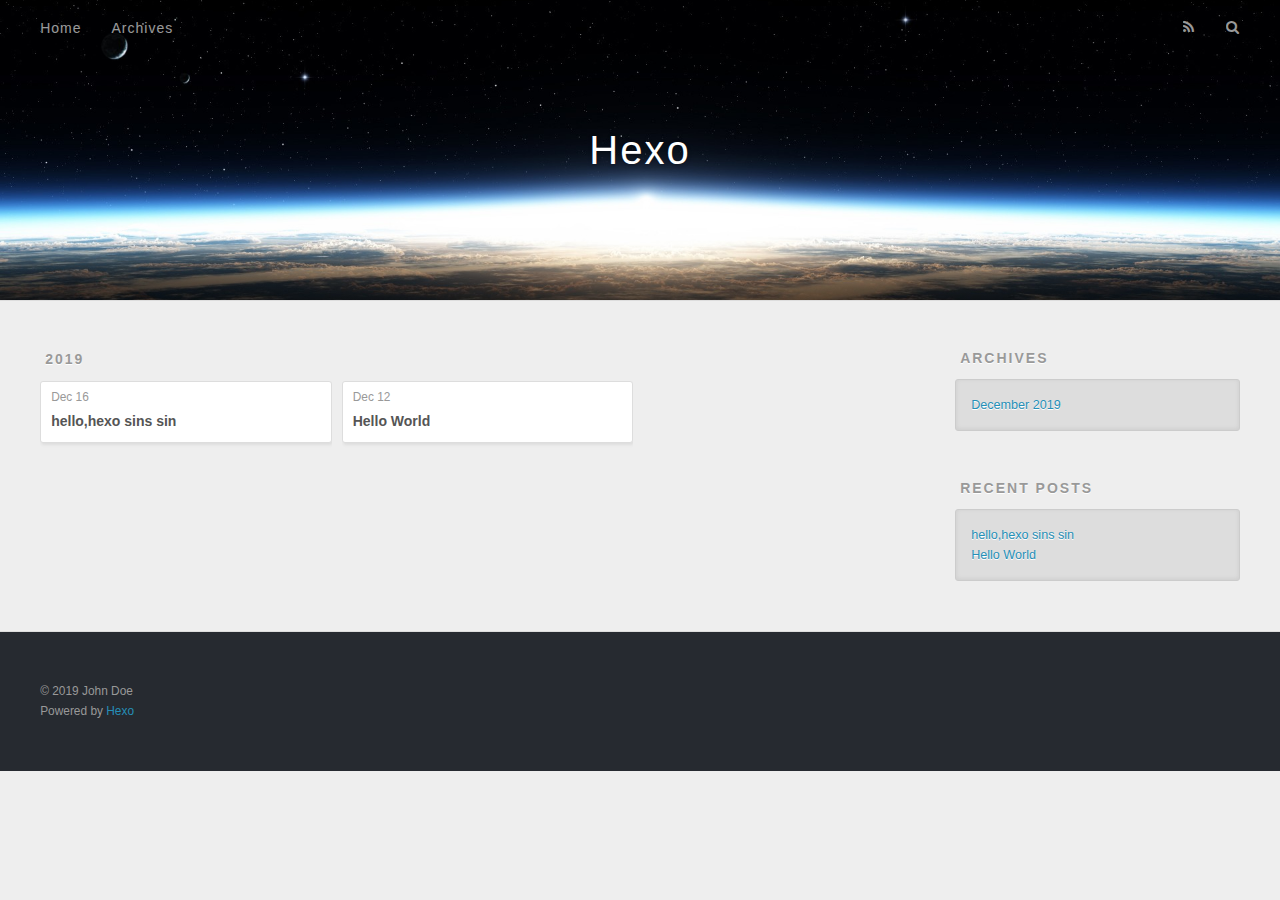
==== archives/index.html @ a659e699 "Site updated: 2019-12-16 17:55:14" ====
<!DOCTYPE html>
<html>
<head>
  <meta charset="utf-8">
  

  
  <title>Archives | Hexo</title>
  <meta name="viewport" content="width=device-width, initial-scale=1, maximum-scale=1">
  <meta property="og:type" content="website">
<meta property="og:title" content="Hexo">
<meta property="og:url" content="http:&#x2F;&#x2F;yoursite.com&#x2F;archives&#x2F;index.html">
<meta property="og:site_name" content="Hexo">
<meta property="og:locale" content="en_US">
<meta property="article:author" content="John Doe">
<meta name="twitter:card" content="summary">
  
    <link rel="alternate" href="/atom.xml" title="Hexo" type="application/atom+xml">
  
  
    <link rel="icon" href="/favicon.png">
  
  
    <link href="//fonts.googleapis.com/css?family=Source+Code+Pro" rel="stylesheet" type="text/css">
  
  
<link rel="stylesheet" href="/css/style.css">

<meta name="generator" content="Hexo 4.1.1"></head>

<body>
  <div id="container">
    <div id="wrap">
      <header id="header">
  <div id="banner"></div>
  <div id="header-outer" class="outer">
    <div id="header-title" class="inner">
      <h1 id="logo-wrap">
        <a href="/" id="logo">Hexo</a>
      </h1>
      
    </div>
    <div id="header-inner" class="inner">
      <nav id="main-nav">
        <a id="main-nav-toggle" class="nav-icon"></a>
        
          <a class="main-nav-link" href="/">Home</a>
        
          <a class="main-nav-link" href="/archives">Archives</a>
        
      </nav>
      <nav id="sub-nav">
        
          <a id="nav-rss-link" class="nav-icon" href="/atom.xml" title="RSS Feed"></a>
        
        <a id="nav-search-btn" class="nav-icon" title="Search"></a>
      </nav>
      <div id="search-form-wrap">
        <form action="//google.com/search" method="get" accept-charset="UTF-8" class="search-form"><input type="search" name="q" class="search-form-input" placeholder="Search"><button type="submit" class="search-form-submit">&#xF002;</button><input type="hidden" name="sitesearch" value="http://yoursite.com"></form>
      </div>
    </div>
  </div>
</header>
      <div class="outer">
        <section id="main">
  
  
    
    
      
      
      <section class="archives-wrap">
        <div class="archive-year-wrap">
          <a href="/archives/2019" class="archive-year">2019</a>
        </div>
        <div class="archives">
    
    <article class="archive-article archive-type-post">
  <div class="archive-article-inner">
    <header class="archive-article-header">
      <a href="/2019/12/16/hello-hexo/" class="archive-article-date">
  <time datetime="2019-12-16T09:54:13.000Z" itemprop="datePublished">Dec 16</time>
</a>
      
  
    <h1 itemprop="name">
      <a class="archive-article-title" href="/2019/12/16/hello-hexo/">hello,hexo sins sin</a>
    </h1>
  

    </header>
  </div>
</article>
  
    
    
    <article class="archive-article archive-type-post">
  <div class="archive-article-inner">
    <header class="archive-article-header">
      <a href="/2019/12/12/hello-world/" class="archive-article-date">
  <time datetime="2019-12-12T10:15:21.659Z" itemprop="datePublished">Dec 12</time>
</a>
      
  
    <h1 itemprop="name">
      <a class="archive-article-title" href="/2019/12/12/hello-world/">Hello World</a>
    </h1>
  

    </header>
  </div>
</article>
  
  
    </div></section>
  


</section>
        
          <aside id="sidebar">
  
    

  
    

  
    
  
    
  <div class="widget-wrap">
    <h3 class="widget-title">Archives</h3>
    <div class="widget">
      <ul class="archive-list"><li class="archive-list-item"><a class="archive-list-link" href="/archives/2019/12/">December 2019</a></li></ul>
    </div>
  </div>


  
    
  <div class="widget-wrap">
    <h3 class="widget-title">Recent Posts</h3>
    <div class="widget">
      <ul>
        
          <li>
            <a href="/2019/12/16/hello-hexo/">hello,hexo sins sin</a>
          </li>
        
          <li>
            <a href="/2019/12/12/hello-world/">Hello World</a>
          </li>
        
      </ul>
    </div>
  </div>

  
</aside>
        
      </div>
      <footer id="footer">
  
  <div class="outer">
    <div id="footer-info" class="inner">
      &copy; 2019 John Doe<br>
      Powered by <a href="http://hexo.io/" target="_blank">Hexo</a>
    </div>
  </div>
</footer>
    </div>
    <nav id="mobile-nav">
  
    <a href="/" class="mobile-nav-link">Home</a>
  
    <a href="/archives" class="mobile-nav-link">Archives</a>
  
</nav>
    

<script src="//ajax.googleapis.com/ajax/libs/jquery/2.0.3/jquery.min.js"></script>


  
<link rel="stylesheet" href="/fancybox/jquery.fancybox.css">

  
<script src="/fancybox/jquery.fancybox.pack.js"></script>




<script src="/js/script.js"></script>




  </div>
</body>
</html>
---- css/style.css ----
body {
  width: 100%;
}
body:before,
body:after {
  content: "";
  display: table;
}
body:after {
  clear: both;
}
html,
body,
div,
span,
applet,
object,
iframe,
h1,
h2,
h3,
h4,
h5,
h6,
p,
blockquote,
pre,
a,
abbr,
acronym,
address,
big,
cite,
code,
del,
dfn,
em,
img,
ins,
kbd,
q,
s,
samp,
small,
strike,
strong,
sub,
sup,
tt,
var,
dl,
dt,
dd,
ol,
ul,
li,
fieldset,
form,
label,
legend,
table,
caption,
tbody,
tfoot,
thead,
tr,
th,
td {
  margin: 0;
  padding: 0;
  border: 0;
  outline: 0;
  font-weight: inherit;
  font-style: inherit;
  font-family: inherit;
  font-size: 100%;
  vertical-align: baseline;
}
body {
  line-height: 1;
  color: #000;
  background: #fff;
}
ol,
ul {
  list-style: none;
}
table {
  border-collapse: separate;
  border-spacing: 0;
  vertical-align: middle;
}
caption,
th,
td {
  text-align: left;
  font-weight: normal;
  vertical-align: middle;
}
a img {
  border: none;
}
input,
button {
  margin: 0;
  padding: 0;
}
input::-moz-focus-inner,
button::-moz-focus-inner {
  border: 0;
  padding: 0;
}
@font-face {
  font-family: FontAwesome;
  font-style: normal;
  font-weight: normal;
  src: url("fonts/fontawesome-webfont.eot?v=#4.0.3");
  src: url("fonts/fontawesome-webfont.eot?#iefix&v=#4.0.3") format("embedded-opentype"), url("fonts/fontawesome-webfont.woff?v=#4.0.3") format("woff"), url("fonts/fontawesome-webfont.ttf?v=#4.0.3") format("truetype"), url("fonts/fontawesome-webfont.svg#fontawesomeregular?v=#4.0.3") format("svg");
}
html,
body,
#container {
  height: 100%;
}
body {
  background: #eee;
  font: 14px -apple-system, BlinkMacSystemFont, "Segoe UI", "Roboto", "Oxygen", "Ubuntu", "Cantarell", "Fira Sans", "Droid Sans", "Helvetica Neue", sans-serif;
  -webkit-text-size-adjust: 100%;
}
.outer {
  max-width: 1220px;
  margin: 0 auto;
  padding: 0 20px;
}
.outer:before,
.outer:after {
  content: "";
  display: table;
}
.outer:after {
  clear: both;
}
.inner {
  display: inline;
  float: left;
  width: 98.33333333333333%;
  margin: 0 0.833333333333333%;
}
.left,
.alignleft {
  float: left;
}
.right,
.alignright {
  float: right;
}
.clear {
  clear: both;
}
#container {
  position: relative;
}
.mobile-nav-on {
  overflow: hidden;
}
#wrap {
  height: 100%;
  width: 100%;
  position: absolute;
  top: 0;
  left: 0;
  -webkit-transition: 0.2s ease-out;
  -moz-transition: 0.2s ease-out;
  -ms-transition: 0.2s ease-out;
  transition: 0.2s ease-out;
  z-index: 1;
  background: #eee;
}
.mobile-nav-on #wrap {
  left: 280px;
}
@media screen and (min-width: 768px) {
  #main {
    display: inline;
    float: left;
    width: 73.33333333333333%;
    margin: 0 0.833333333333333%;
  }
}
.article-date,
.article-category-link,
.archive-year,
.widget-title {
  text-decoration: none;
  text-transform: uppercase;
  letter-spacing: 2px;
  color: #999;
  margin-bottom: 1em;
  margin-left: 5px;
  line-height: 1em;
  text-shadow: 0 1px #fff;
  font-weight: bold;
}
.article-inner,
.archive-article-inner {
  background: #fff;
  -webkit-box-shadow: 1px 2px 3px #ddd;
  box-shadow: 1px 2px 3px #ddd;
  border: 1px solid #ddd;
  border-radius: 3px;
}
.article-entry h1,
.widget h1 {
  font-size: 2em;
}
.article-entry h2,
.widget h2 {
  font-size: 1.5em;
}
.article-entry h3,
.widget h3 {
  font-size: 1.3em;
}
.article-entry h4,
.widget h4 {
  font-size: 1.2em;
}
.article-entry h5,
.widget h5 {
  font-size: 1em;
}
.article-entry h6,
.widget h6 {
  font-size: 1em;
  color: #999;
}
.article-entry hr,
.widget hr {
  border: 1px dashed #ddd;
}
.article-entry strong,
.widget strong {
  font-weight: bold;
}
.article-entry em,
.widget em,
.article-entry cite,
.widget cite {
  font-style: italic;
}
.article-entry sup,
.widget sup,
.article-entry sub,
.widget sub {
  font-size: 0.75em;
  line-height: 0;
  position: relative;
  vertical-align: baseline;
}
.article-entry sup,
.widget sup {
  top: -0.5em;
}
.article-entry sub,
.widget sub {
  bottom: -0.2em;
}
.article-entry small,
.widget small {
  font-size: 0.85em;
}
.article-entry acronym,
.widget acronym,
.article-entry abbr,
.widget abbr {
  border-bottom: 1px dotted;
}
.article-entry ul,
.widget ul,
.article-entry ol,
.widget ol,
.article-entry dl,
.widget dl {
  margin: 0 20px;
  line-height: 1.6em;
}
.article-entry ul ul,
.widget ul ul,
.article-entry ol ul,
.widget ol ul,
.article-entry ul ol,
.widget ul ol,
.article-entry ol ol,
.widget ol ol {
  margin-top: 0;
  margin-bottom: 0;
}
.article-entry ul,
.widget ul {
  list-style: disc;
}
.article-entry ol,
.widget ol {
  list-style: decimal;
}
.article-entry dt,
.widget dt {
  font-weight: bold;
}
#header {
  height: 300px;
  position: relative;
  border-bottom: 1px solid #ddd;
}
#header:before,
#header:after {
  content: "";
  position: absolute;
  left: 0;
  right: 0;
  height: 40px;
}
#header:before {
  top: 0;
  background: -webkit-linear-gradient(rgba(0,0,0,0.2), transparent);
  background: -moz-linear-gradient(rgba(0,0,0,0.2), transparent);
  background: -ms-linear-gradient(rgba(0,0,0,0.2), transparent);
  background: linear-gradient(rgba(0,0,0,0.2), transparent);
}
#header:after {
  bottom: 0;
  background: -webkit-linear-gradient(transparent, rgba(0,0,0,0.2));
  background: -moz-linear-gradient(transparent, rgba(0,0,0,0.2));
  background: -ms-linear-gradient(transparent, rgba(0,0,0,0.2));
  background: linear-gradient(transparent, rgba(0,0,0,0.2));
}
#header-outer {
  height: 100%;
  position: relative;
}
#header-inner {
  position: relative;
  overflow: hidden;
}
#banner {
  position: absolute;
  top: 0;
  left: 0;
  width: 100%;
  height: 100%;
  background: url("images/banner.jpg") center #000;
  -webkit-background-size: cover;
  -moz-background-size: cover;
  background-size: cover;
  z-index: -1;
}
#header-title {
  text-align: center;
  height: 40px;
  position: absolute;
  top: 50%;
  left: 0;
  margin-top: -20px;
}
#logo,
#subtitle {
  text-decoration: none;
  color: #fff;
  font-weight: 300;
  text-shadow: 0 1px 4px rgba(0,0,0,0.3);
}
#logo {
  font-size: 40px;
  line-height: 40px;
  letter-spacing: 2px;
}
#subtitle {
  font-size: 16px;
  line-height: 16px;
  letter-spacing: 1px;
}
#subtitle-wrap {
  margin-top: 16px;
}
#main-nav {
  float: left;
  margin-left: -15px;
}
.nav-icon,
.main-nav-link {
  float: left;
  color: #fff;
  opacity: 0.6;
  text-decoration: none;
  text-shadow: 0 1px rgba(0,0,0,0.2);
  -webkit-transition: opacity 0.2s;
  -moz-transition: opacity 0.2s;
  -ms-transition: opacity 0.2s;
  transition: opacity 0.2s;
  display: block;
  padding: 20px 15px;
}
.nav-icon:hover,
.main-nav-link:hover {
  opacity: 1;
}
.nav-icon {
  font-family: FontAwesome;
  text-align: center;
  font-size: 14px;
  width: 14px;
  height: 14px;
  padding: 20px 15px;
  position: relative;
  cursor: pointer;
}
.main-nav-link {
  font-weight: 300;
  letter-spacing: 1px;
}
@media screen and (max-width: 479px) {
  .main-nav-link {
    display: none;
  }
}
#main-nav-toggle {
  display: none;
}
#main-nav-toggle:before {
  content: "\f0c9";
}
@media screen and (max-width: 479px) {
  #main-nav-toggle {
    display: block;
  }
}
#sub-nav {
  float: right;
  margin-right: -15px;
}
#nav-rss-link:before {
  content: "\f09e";
}
#nav-search-btn:before {
  content: "\f002";
}
#search-form-wrap {
  position: absolute;
  top: 15px;
  width: 150px;
  height: 30px;
  right: -150px;
  opacity: 0;
  -webkit-transition: 0.2s ease-out;
  -moz-transition: 0.2s ease-out;
  -ms-transition: 0.2s ease-out;
  transition: 0.2s ease-out;
}
#search-form-wrap.on {
  opacity: 1;
  right: 0;
}
@media screen and (max-width: 479px) {
  #search-form-wrap {
    width: 100%;
    right: -100%;
  }
}
.search-form {
  position: absolute;
  top: 0;
  left: 0;
  right: 0;
  background: #fff;
  padding: 5px 15px;
  border-radius: 15px;
  -webkit-box-shadow: 0 0 10px rgba(0,0,0,0.3);
  box-shadow: 0 0 10px rgba(0,0,0,0.3);
}
.search-form-input {
  border: none;
  background: none;
  color: #555;
  width: 100%;
  font: 13px -apple-system, BlinkMacSystemFont, "Segoe UI", "Roboto", "Oxygen", "Ubuntu", "Cantarell", "Fira Sans", "Droid Sans", "Helvetica Neue", sans-serif;
  outline: none;
}
.search-form-input::-webkit-search-results-decoration,
.search-form-input::-webkit-search-cancel-button {
  -webkit-appearance: none;
}
.search-form-submit {
  position: absolute;
  top: 50%;
  right: 10px;
  margin-top: -7px;
  font: 13px FontAwesome;
  border: none;
  background: none;
  color: #bbb;
  cursor: pointer;
}
.search-form-submit:hover,
.search-form-submit:focus {
  color: #777;
}
.article {
  margin: 50px 0;
}
.article-inner {
  overflow: hidden;
}
.article-meta:before,
.article-meta:after {
  content: "";
  display: table;
}
.article-meta:after {
  clear: both;
}
.article-date {
  float: left;
}
.article-category {
  float: left;
  line-height: 1em;
  color: #ccc;
  text-shadow: 0 1px #fff;
  margin-left: 8px;
}
.article-category:before {
  content: "\2022";
}
.article-category-link {
  margin: 0 12px 1em;
}
.article-header {
  padding: 20px 20px 0;
}
.article-title {
  text-decoration: none;
  font-size: 2em;
  font-weight: bold;
  color: #555;
  line-height: 1.1em;
  -webkit-transition: color 0.2s;
  -moz-transition: color 0.2s;
  -ms-transition: color 0.2s;
  transition: color 0.2s;
}
a.article-title:hover {
  color: #258fb8;
}
.article-entry {
  color: #555;
  padding: 0 20px;
}
.article-entry:before,
.article-entry:after {
  content: "";
  display: table;
}
.article-entry:after {
  clear: both;
}
.article-entry p,
.article-entry table {
  line-height: 1.6em;
  margin: 1.6em 0;
}
.article-entry h1,
.article-entry h2,
.article-entry h3,
.article-entry h4,
.article-entry h5,
.article-entry h6 {
  font-weight: bold;
}
.article-entry h1,
.article-entry h2,
.article-entry h3,
.article-entry h4,
.article-entry h5,
.article-entry h6 {
  line-height: 1.1em;
  margin: 1.1em 0;
}
.article-entry a {
  color: #258fb8;
  text-decoration: none;
}
.article-entry a:hover {
  text-decoration: underline;
}
.article-entry ul,
.article-entry ol,
.article-entry dl {
  margin-top: 1.6em;
  margin-bottom: 1.6em;
}
.article-entry img,
.article-entry video {
  max-width: 100%;
  height: auto;
  display: block;
  margin: auto;
}
.article-entry iframe {
  border: none;
}
.article-entry table {
  width: 100%;
  border-collapse: collapse;
  border-spacing: 0;
}
.article-entry th {
  font-weight: bold;
  border-bottom: 3px solid #ddd;
  padding-bottom: 0.5em;
}
.article-entry td {
  border-bottom: 1px solid #ddd;
  padding: 10px 0;
}
.article-entry blockquote {
  font-family: Georgia, "Times New Roman", serif;
  font-size: 1.4em;
  margin: 1.6em 20px;
  text-align: center;
}
.article-entry blockquote footer {
  font-size: 14px;
  margin: 1.6em 0;
  font-family: -apple-system, BlinkMacSystemFont, "Segoe UI", "Roboto", "Oxygen", "Ubuntu", "Cantarell", "Fira Sans", "Droid Sans", "Helvetica Neue", sans-serif;
}
.article-entry blockquote footer cite:before {
  content: "—";
  padding: 0 0.5em;
}
.article-entry .pullquote {
  text-align: left;
  width: 45%;
  margin: 0;
}
.article-entry .pullquote.left {
  margin-left: 0.5em;
  margin-right: 1em;
}
.article-entry .pullquote.right {
  margin-right: 0.5em;
  margin-left: 1em;
}
.article-entry .caption {
  color: #999;
  display: block;
  font-size: 0.9em;
  margin-top: 0.5em;
  position: relative;
  text-align: center;
}
.article-entry .video-container {
  position: relative;
  padding-top: 56.25%;
  height: 0;
  overflow: hidden;
}
.article-entry .video-container iframe,
.article-entry .video-container object,
.article-entry .video-container embed {
  position: absolute;
  top: 0;
  left: 0;
  width: 100%;
  height: 100%;
  margin-top: 0;
}
.article-more-link a {
  display: inline-block;
  line-height: 1em;
  padding: 6px 15px;
  border-radius: 15px;
  background: #eee;
  color: #999;
  text-shadow: 0 1px #fff;
  text-decoration: none;
}
.article-more-link a:hover {
  background: #258fb8;
  color: #fff;
  text-decoration: none;
  text-shadow: 0 1px #1e7293;
}
.article-footer {
  font-size: 0.85em;
  line-height: 1.6em;
  border-top: 1px solid #ddd;
  padding-top: 1.6em;
  margin: 0 20px 20px;
}
.article-footer:before,
.article-footer:after {
  content: "";
  display: table;
}
.article-footer:after {
  clear: both;
}
.article-footer a {
  color: #999;
  text-decoration: none;
}
.article-footer a:hover {
  color: #555;
}
.article-tag-list-item {
  float: left;
  margin-right: 10px;
}
.article-tag-list-link:before {
  content: "#";
}
.article-comment-link {
  float: right;
}
.article-comment-link:before {
  content: "\f075";
  font-family: FontAwesome;
  padding-right: 8px;
}
.article-share-link {
  cursor: pointer;
  float: right;
  margin-left: 20px;
}
.article-share-link:before {
  content: "\f064";
  font-family: FontAwesome;
  padding-right: 6px;
}
#article-nav {
  position: relative;
}
#article-nav:before,
#article-nav:after {
  content: "";
  display: table;
}
#article-nav:after {
  clear: both;
}
@media screen and (min-width: 768px) {
  #article-nav {
    margin: 50px 0;
  }
  #article-nav:before {
    width: 8px;
    height: 8px;
    position: absolute;
    top: 50%;
    left: 50%;
    margin-top: -4px;
    margin-left: -4px;
    content: "";
    border-radius: 50%;
    background: #ddd;
    -webkit-box-shadow: 0 1px 2px #fff;
    box-shadow: 0 1px 2px #fff;
  }
}
.article-nav-link-wrap {
  text-decoration: none;
  text-shadow: 0 1px #fff;
  color: #999;
  -webkit-box-sizing: border-box;
  -moz-box-sizing: border-box;
  box-sizing: border-box;
  margin-top: 50px;
  text-align: center;
  display: block;
}
.article-nav-link-wrap:hover {
  color: #555;
}
@media screen and (min-width: 768px) {
  .article-nav-link-wrap {
    width: 50%;
    margin-top: 0;
  }
}
@media screen and (min-width: 768px) {
  #article-nav-newer {
    float: left;
    text-align: right;
    padding-right: 20px;
  }
}
@media screen and (min-width: 768px) {
  #article-nav-older {
    float: right;
    text-align: left;
    padding-left: 20px;
  }
}
.article-nav-caption {
  text-transform: uppercase;
  letter-spacing: 2px;
  color: #ddd;
  line-height: 1em;
  font-weight: bold;
}
#article-nav-newer .article-nav-caption {
  margin-right: -2px;
}
.article-nav-title {
  font-size: 0.85em;
  line-height: 1.6em;
  margin-top: 0.5em;
}
.article-share-box {
  position: absolute;
  display: none;
  background: #fff;
  -webkit-box-shadow: 1px 2px 10px rgba(0,0,0,0.2);
  box-shadow: 1px 2px 10px rgba(0,0,0,0.2);
  border-radius: 3px;
  margin-left: -145px;
  overflow: hidden;
  z-index: 1;
}
.article-share-box.on {
  display: block;
}
.article-share-input {
  width: 100%;
  background: none;
  -webkit-box-sizing: border-box;
  -moz-box-sizing: border-box;
  box-sizing: border-box;
  font: 14px -apple-system, BlinkMacSystemFont, "Segoe UI", "Roboto", "Oxygen", "Ubuntu", "Cantarell", "Fira Sans", "Droid Sans", "Helvetica Neue", sans-serif;
  padding: 0 15px;
  color: #555;
  outline: none;
  border: 1px solid #ddd;
  border-radius: 3px 3px 0 0;
  height: 36px;
  line-height: 36px;
}
.article-share-links {
  background: #eee;
}
.article-share-links:before,
.article-share-links:after {
  content: "";
  display: table;
}
.article-share-links:after {
  clear: both;
}
.article-share-twitter,
.article-share-facebook,
.article-share-pinterest,
.article-share-google {
  width: 50px;
  height: 36px;
  display: block;
  float: left;
  position: relative;
  color: #999;
  text-shadow: 0 1px #fff;
}
.article-share-twitter:before,
.article-share-facebook:before,
.article-share-pinterest:before,
.article-share-google:before {
  font-size: 20px;
  font-family: FontAwesome;
  width: 20px;
  height: 20px;
  position: absolute;
  top: 50%;
  left: 50%;
  margin-top: -10px;
  margin-left: -10px;
  text-align: center;
}
.article-share-twitter:hover,
.article-share-facebook:hover,
.article-share-pinterest:hover,
.article-share-google:hover {
  color: #fff;
}
.article-share-twitter:before {
  content: "\f099";
}
.article-share-twitter:hover {
  background: #00aced;
  text-shadow: 0 1px #008abe;
}
.article-share-facebook:before {
  content: "\f09a";
}
.article-share-facebook:hover {
  background: #3b5998;
  text-shadow: 0 1px #2f477a;
}
.article-share-pinterest:before {
  content: "\f0d2";
}
.article-share-pinterest:hover {
  background: #cb2027;
  text-shadow: 0 1px #a21a1f;
}
.article-share-google:before {
  content: "\f0d5";
}
.article-share-google:hover {
  background: #dd4b39;
  text-shadow: 0 1px #be3221;
}
.article-gallery {
  background: #000;
  position: relative;
}
.article-gallery-photos {
  position: relative;
  overflow: hidden;
}
.article-gallery-img {
  display: none;
  max-width: 100%;
}
.article-gallery-img:first-child {
  display: block;
}
.article-gallery-img.loaded {
  position: absolute;
  display: block;
}
.article-gallery-img img {
  display: block;
  max-width: 100%;
  margin: 0 auto;
}
#comments {
  background: #fff;
  -webkit-box-shadow: 1px 2px 3px #ddd;
  box-shadow: 1px 2px 3px #ddd;
  padding: 20px;
  border: 1px solid #ddd;
  border-radius: 3px;
  margin: 50px 0;
}
#comments a {
  color: #258fb8;
}
.archives-wrap {
  margin: 50px 0;
}
.archives:before,
.archives:after {
  content: "";
  display: table;
}
.archives:after {
  clear: both;
}
.archive-year-wrap {
  margin-bottom: 1em;
}
.archives {
  -webkit-column-gap: 10px;
  -moz-column-gap: 10px;
  column-gap: 10px;
}
@media screen and (min-width: 480px) and (max-width: 767px) {
  .archives {
    -webkit-column-count: 2;
    -moz-column-count: 2;
    column-count: 2;
  }
}
@media screen and (min-width: 768px) {
  .archives {
    -webkit-column-count: 3;
    -moz-column-count: 3;
    column-count: 3;
  }
}
.archive-article {
  -webkit-column-break-inside: avoid;
  page-break-inside: avoid;
  overflow: hidden;
  break-inside: avoid-column;
}
.archive-article-inner {
  padding: 10px;
  margin-bottom: 15px;
}
.archive-article-title {
  text-decoration: none;
  font-weight: bold;
  color: #555;
  -webkit-transition: color 0.2s;
  -moz-transition: color 0.2s;
  -ms-transition: color 0.2s;
  transition: color 0.2s;
  line-height: 1.6em;
}
.archive-article-title:hover {
  color: #258fb8;
}
.archive-article-footer {
  margin-top: 1em;
}
.archive-article-date {
  color: #999;
  text-decoration: none;
  font-size: 0.85em;
  line-height: 1em;
  margin-bottom: 0.5em;
  display: block;
}
#page-nav {
  margin: 50px auto;
  background: #fff;
  -webkit-box-shadow: 1px 2px 3px #ddd;
  box-shadow: 1px 2px 3px #ddd;
  border: 1px solid #ddd;
  border-radius: 3px;
  text-align: center;
  color: #999;
  overflow: hidden;
}
#page-nav:before,
#page-nav:after {
  content: "";
  display: table;
}
#page-nav:after {
  clear: both;
}
#page-nav a,
#page-nav span {
  padding: 10px 20px;
  line-height: 1;
  height: 2ex;
}
#page-nav a {
  color: #999;
  text-decoration: none;
}
#page-nav a:hover {
  background: #999;
  color: #fff;
}
#page-nav .prev {
  float: left;
}
#page-nav .next {
  float: right;
}
#page-nav .page-number {
  display: inline-block;
}
@media screen and (max-width: 479px) {
  #page-nav .page-number {
    display: none;
  }
}
#page-nav .current {
  color: #555;
  font-weight: bold;
}
#page-nav .space {
  color: #ddd;
}
#footer {
  background: #262a30;
  padding: 50px 0;
  border-top: 1px solid #ddd;
  color: #999;
}
#footer a {
  color: #258fb8;
  text-decoration: none;
}
#footer a:hover {
  text-decoration: underline;
}
#footer-info {
  line-height: 1.6em;
  font-size: 0.85em;
}
.article-entry pre,
.article-entry .highlight {
  background: #2d2d2d;
  margin: 0 -20px;
  padding: 15px 20px;
  border-style: solid;
  border-color: #ddd;
  border-width: 1px 0;
  overflow: auto;
  color: #ccc;
  line-height: 22.400000000000002px;
}
.article-entry .highlight .gutter pre,
.article-entry .gist .gist-file .gist-data .line-numbers {
  color: #666;
  font-size: 0.85em;
}
.article-entry pre,
.article-entry code {
  font-family: "Source Code Pro", Consolas, Monaco, Menlo, Consolas, monospace;
}
.article-entry code {
  background: #eee;
  text-shadow: 0 1px #fff;
  padding: 0 0.3em;
}
.article-entry pre code {
  background: none;
  text-shadow: none;
  padding: 0;
}
.article-entry .highlight pre {
  border: none;
  margin: 0;
  padding: 0;
}
.article-entry .highlight table {
  margin: 0;
  width: auto;
}
.article-entry .highlight td {
  border: none;
  padding: 0;
}
.article-entry .highlight figcaption {
  font-size: 0.85em;
  color: #999;
  line-height: 1em;
  margin-bottom: 1em;
}
.article-entry .highlight figcaption:before,
.article-entry .highlight figcaption:after {
  content: "";
  display: table;
}
.article-entry .highlight figcaption:after {
  clear: both;
}
.article-entry .highlight figcaption a {
  float: right;
}
.article-entry .highlight .gutter pre {
  text-align: right;
  padding-right: 20px;
}
.article-entry .highlight .line {
  height: 22.400000000000002px;
}
.article-entry .highlight .line.marked {
  background: #515151;
}
.article-entry .gist {
  margin: 0 -20px;
  border-style: solid;
  border-color: #ddd;
  border-width: 1px 0;
  background: #2d2d2d;
  padding: 15px 20px 15px 0;
}
.article-entry .gist .gist-file {
  border: none;
  font-family: "Source Code Pro", Consolas, Monaco, Menlo, Consolas, monospace;
  margin: 0;
}
.article-entry .gist .gist-file .gist-data {
  background: none;
  border: none;
}
.article-entry .gist .gist-file .gist-data .line-numbers {
  background: none;
  border: none;
  padding: 0 20px 0 0;
}
.article-entry .gist .gist-file .gist-data .line-data {
  padding: 0 !important;
}
.article-entry .gist .gist-file .highlight {
  margin: 0;
  padding: 0;
  border: none;
}
.article-entry .gist .gist-file .gist-meta {
  background: #2d2d2d;
  color: #999;
  font: 0.85em -apple-system, BlinkMacSystemFont, "Segoe UI", "Roboto", "Oxygen", "Ubuntu", "Cantarell", "Fira Sans", "Droid Sans", "Helvetica Neue", sans-serif;
  text-shadow: 0 0;
  padding: 0;
  margin-top: 1em;
  margin-left: 20px;
}
.article-entry .gist .gist-file .gist-meta a {
  color: #258fb8;
  font-weight: normal;
}
.article-entry .gist .gist-file .gist-meta a:hover {
  text-decoration: underline;
}
pre .comment,
pre .title {
  color: #999;
}
pre .variable,
pre .attribute,
pre .tag,
pre .regexp,
pre .ruby .constant,
pre .xml .tag .title,
pre .xml .pi,
pre .xml .doctype,
pre .html .doctype,
pre .css .id,
pre .css .class,
pre .css .pseudo {
  color: #f2777a;
}
pre .number,
pre .preprocessor,
pre .built_in,
pre .literal,
pre .params,
pre .constant {
  color: #f99157;
}
pre .class,
pre .ruby .class .title,
pre .css .rules .attribute {
  color: #9c9;
}
pre .string,
pre .value,
pre .inheritance,
pre .header,
pre .ruby .symbol,
pre .xml .cdata {
  color: #9c9;
}
pre .css .hexcolor {
  color: #6cc;
}
pre .function,
pre .python .decorator,
pre .python .title,
pre .ruby .function .title,
pre .ruby .title .keyword,
pre .perl .sub,
pre .javascript .title,
pre .coffeescript .title {
  color: #69c;
}
pre .keyword,
pre .javascript .function {
  color: #c9c;
}
@media screen and (max-width: 479px) {
  #mobile-nav {
    position: absolute;
    top: 0;
    left: 0;
    width: 280px;
    height: 100%;
    background: #191919;
    border-right: 1px solid #fff;
  }
}
@media screen and (max-width: 479px) {
  .mobile-nav-link {
    display: block;
    color: #999;
    text-decoration: none;
    padding: 15px 20px;
    font-weight: bold;
  }
  .mobile-nav-link:hover {
    color: #fff;
  }
}
@media screen and (min-width: 768px) {
  #sidebar {
    display: inline;
    float: left;
    width: 23.333333333333332%;
    margin: 0 0.833333333333333%;
  }
}
.widget-wrap {
  margin: 50px 0;
}
.widget {
  color: #777;
  text-shadow: 0 1px #fff;
  background: #ddd;
  -webkit-box-shadow: 0 -1px 4px #ccc inset;
  box-shadow: 0 -1px 4px #ccc inset;
  border: 1px solid #ccc;
  padding: 15px;
  border-radius: 3px;
}
.widget a {
  color: #258fb8;
  text-decoration: none;
}
.widget a:hover {
  text-decoration: underline;
}
.widget ul ul,
.widget ol ul,
.widget dl ul,
.widget ul ol,
.widget ol ol,
.widget dl ol,
.widget ul dl,
.widget ol dl,
.widget dl dl {
  margin-left: 15px;
  list-style: disc;
}
.widget {
  line-height: 1.6em;
  word-wrap: break-word;
  font-size: 0.9em;
}
.widget ul,
.widget ol {
  list-style: none;
  margin: 0;
}
.widget ul ul,
.widget ol ul,
.widget ul ol,
.widget ol ol {
  margin: 0 20px;
}
.widget ul ul,
.widget ol ul {
  list-style: disc;
}
.widget ul ol,
.widget ol ol {
  list-style: decimal;
}
.category-list-count,
.tag-list-count,
.archive-list-count {
  padding-left: 5px;
  color: #999;
  font-size: 0.85em;
}
.category-list-count:before,
.tag-list-count:before,
.archive-list-count:before {
  content: "(";
}
.category-list-count:after,
.tag-list-count:after,
.archive-list-count:after {
  content: ")";
}
.tagcloud a {
  margin-right: 5px;
  display: inline-block;
}
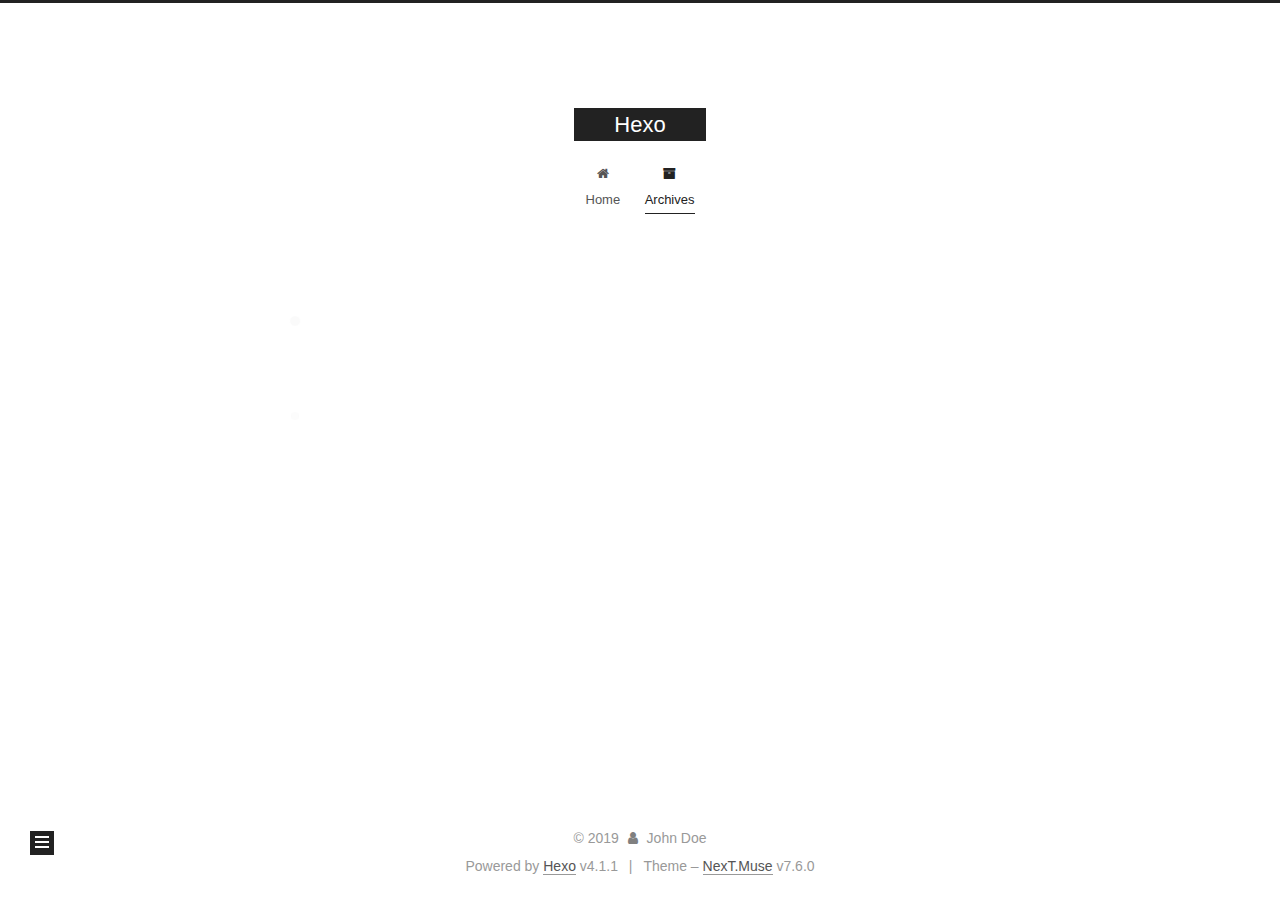
==== commit c92ee097: "Site updated: 2019-12-16 19:56:53" ====
--- a/archives/index.html
+++ b/archives/index.html
@@ -1,12 +1,51 @@
 <!DOCTYPE html>
-<html>
+<html lang="en">
 <head>
-  <meta charset="utf-8">
-  
-
-  
-  <title>Archives | Hexo</title>
-  <meta name="viewport" content="width=device-width, initial-scale=1, maximum-scale=1">
+  <meta charset="UTF-8">
+<meta name="viewport" content="width=device-width, initial-scale=1, maximum-scale=2">
+<meta name="theme-color" content="#222">
+<meta name="generator" content="Hexo 4.1.1">
+  <link rel="apple-touch-icon" sizes="180x180" href="/images/apple-touch-icon-next.png">
+  <link rel="icon" type="image/png" sizes="32x32" href="/images/favicon-32x32-next.png">
+  <link rel="icon" type="image/png" sizes="16x16" href="/images/favicon-16x16-next.png">
+  <link rel="mask-icon" href="/images/logo.svg" color="#222">
+
+<link rel="stylesheet" href="/css/main.css">
+
+
+<link rel="stylesheet" href="/lib/font-awesome/css/font-awesome.min.css">
+
+
+<script id="hexo-configurations">
+  var NexT = window.NexT || {};
+  var CONFIG = {
+    hostname: new URL('http://yoursite.com').hostname,
+    root: '/',
+    scheme: 'Muse',
+    version: '7.6.0',
+    exturl: false,
+    sidebar: {"position":"left","display":"post","padding":18,"offset":12,"onmobile":false},
+    copycode: {"enable":false,"show_result":false,"style":null},
+    back2top: {"enable":true,"sidebar":false,"scrollpercent":false},
+    bookmark: {"enable":false,"color":"#222","save":"auto"},
+    fancybox: false,
+    mediumzoom: false,
+    lazyload: false,
+    pangu: false,
+    comments: {"style":"tabs","active":null,"storage":true,"lazyload":false,"nav":null},
+    algolia: {
+      appID: '',
+      apiKey: '',
+      indexName: '',
+      hits: {"per_page":10},
+      labels: {"input_placeholder":"Search for Posts","hits_empty":"We didn't find any results for the search: ${query}","hits_stats":"${hits} results found in ${time} ms"}
+    },
+    localsearch: {"enable":false,"trigger":"auto","top_n_per_article":1,"unescape":false,"preload":false},
+    path: '',
+    motion: {"enable":true,"async":false,"transition":{"post_block":"fadeIn","post_header":"slideDownIn","post_body":"slideDownIn","coll_header":"slideLeftIn","sidebar":"slideUpIn"}}
+  };
+</script>
+
   <meta property="og:type" content="website">
 <meta property="og:title" content="Hexo">
 <meta property="og:url" content="http:&#x2F;&#x2F;yoursite.com&#x2F;archives&#x2F;index.html">
@@ -14,188 +53,327 @@
 <meta property="og:locale" content="en_US">
 <meta property="article:author" content="John Doe">
 <meta name="twitter:card" content="summary">
-  
-    <link rel="alternate" href="/atom.xml" title="Hexo" type="application/atom+xml">
-  
-  
-    <link rel="icon" href="/favicon.png">
-  
-  
-    <link href="//fonts.googleapis.com/css?family=Source+Code+Pro" rel="stylesheet" type="text/css">
-  
-  
-<link rel="stylesheet" href="/css/style.css">
-
-<meta name="generator" content="Hexo 4.1.1"></head>
-
-<body>
-  <div id="container">
-    <div id="wrap">
-      <header id="header">
-  <div id="banner"></div>
-  <div id="header-outer" class="outer">
-    <div id="header-title" class="inner">
-      <h1 id="logo-wrap">
-        <a href="/" id="logo">Hexo</a>
-      </h1>
+
+<link rel="canonical" href="http://yoursite.com/archives/">
+
+
+<script id="page-configurations">
+  // https://hexo.io/docs/variables.html
+  CONFIG.page = {
+    sidebar: "",
+    isHome: false,
+    isPost: false
+  };
+</script>
+
+  <title>Archive | Hexo</title>
+  
+
+
+
+
+
+
+  <noscript>
+  <style>
+  .use-motion .brand,
+  .use-motion .menu-item,
+  .sidebar-inner,
+  .use-motion .post-block,
+  .use-motion .pagination,
+  .use-motion .comments,
+  .use-motion .post-header,
+  .use-motion .post-body,
+  .use-motion .collection-header { opacity: initial; }
+
+  .use-motion .site-title,
+  .use-motion .site-subtitle {
+    opacity: initial;
+    top: initial;
+  }
+
+  .use-motion .logo-line-before i { left: initial; }
+  .use-motion .logo-line-after i { right: initial; }
+  </style>
+</noscript>
+
+</head>
+
+<body itemscope itemtype="http://schema.org/WebPage">
+  <div class="container use-motion">
+    <div class="headband"></div>
+
+    <header class="header" itemscope itemtype="http://schema.org/WPHeader">
+      <div class="header-inner"><div class="site-brand-container">
+  <div class="site-meta">
+
+    <div>
+      <a href="/" class="brand" rel="start">
+        <span class="logo-line-before"><i></i></span>
+        <span class="site-title">Hexo</span>
+        <span class="logo-line-after"><i></i></span>
+      </a>
+    </div>
+  </div>
+
+  <div class="site-nav-toggle">
+    <div class="toggle" aria-label="Toggle navigation bar">
+      <span class="toggle-line toggle-line-first"></span>
+      <span class="toggle-line toggle-line-middle"></span>
+      <span class="toggle-line toggle-line-last"></span>
+    </div>
+  </div>
+</div>
+
+
+<nav class="site-nav">
+  
+  <ul id="menu" class="menu">
+        <li class="menu-item menu-item-home">
+
+    <a href="/" rel="section"><i class="fa fa-fw fa-home"></i>Home</a>
+
+  </li>
+        <li class="menu-item menu-item-archives">
+
+    <a href="/archives/" rel="section"><i class="fa fa-fw fa-archive"></i>Archives</a>
+
+  </li>
+  </ul>
+
+</nav>
+</div>
+    </header>
+
+    
+  <div class="back-to-top">
+    <i class="fa fa-arrow-up"></i>
+    <span>0%</span>
+  </div>
+
+
+    <main class="main">
+      <div class="main-inner">
+        <div class="content-wrap">
+          
+
+          <div class="content">
+            
+
+  
+  
+  
+  <div class="post-block">
+    <div class="posts-collapse">
+      <div class="collection-title">
+        <span class="collection-header">Um..! 2 posts in total. Keep on posting.</span>
+      </div>
+
       
-    </div>
-    <div id="header-inner" class="inner">
-      <nav id="main-nav">
-        <a id="main-nav-toggle" class="nav-icon"></a>
+    <div class="collection-year">
+      <h1 class="collection-header">2019</h1>
+    </div>
+
+  <article itemscope itemtype="http://schema.org/Article">
+    <header class="post-header">
+
+      <div class="post-meta">
+        <time itemprop="dateCreated"
+              datetime="2019-12-16T17:54:13+08:00"
+              content="2019-12-16">
+          12-16
+        </time>
+      </div>
+
+      <h2 class="post-title">
+          <a class="post-title-link" href="/2019/12/16/hello-hexo/" itemprop="url">
+            <span itemprop="name">hello,hexo sins sin</span>
+          </a>
+      </h2>
+
+    </header>
+  </article>
+
+  <article itemscope itemtype="http://schema.org/Article">
+    <header class="post-header">
+
+      <div class="post-meta">
+        <time itemprop="dateCreated"
+              datetime="2019-12-16T17:47:25+08:00"
+              content="2019-12-16">
+          12-16
+        </time>
+      </div>
+
+      <h2 class="post-title">
+          <a class="post-title-link" href="/2019/12/16/hello-world/" itemprop="url">
+            <span itemprop="name">Hello World</span>
+          </a>
+      </h2>
+
+    </header>
+  </article>
+
+
+    </div>
+  </div>
+  
+  
+  
+
+  
+
+
+
+          </div>
+          
+
+<script>
+  window.addEventListener('tabs:register', () => {
+    let activeClass = CONFIG.comments.activeClass;
+    if (CONFIG.comments.storage) {
+      activeClass = localStorage.getItem('comments_active') || activeClass;
+    }
+    if (activeClass) {
+      let activeTab = document.querySelector(`a[href="#comment-${activeClass}"]`);
+      if (activeTab) {
+        activeTab.click();
+      }
+    }
+  });
+  if (CONFIG.comments.storage) {
+    window.addEventListener('tabs:click', event => {
+      if (!event.target.matches('.tabs-comment .tab-content .tab-pane')) return;
+      let commentClass = event.target.classList[1];
+      localStorage.setItem('comments_active', commentClass);
+    });
+  }
+</script>
+
+        </div>
+          
+  
+  <div class="toggle sidebar-toggle">
+    <span class="toggle-line toggle-line-first"></span>
+    <span class="toggle-line toggle-line-middle"></span>
+    <span class="toggle-line toggle-line-last"></span>
+  </div>
+
+  <aside class="sidebar">
+    <div class="sidebar-inner">
+
+      <ul class="sidebar-nav motion-element">
+        <li class="sidebar-nav-toc">
+          Table of Contents
+        </li>
+        <li class="sidebar-nav-overview">
+          Overview
+        </li>
+      </ul>
+
+      <!--noindex-->
+      <div class="post-toc-wrap sidebar-panel">
+      </div>
+      <!--/noindex-->
+
+      <div class="site-overview-wrap sidebar-panel">
+        <div class="site-author motion-element" itemprop="author" itemscope itemtype="http://schema.org/Person">
+  <p class="site-author-name" itemprop="name">John Doe</p>
+  <div class="site-description" itemprop="description"></div>
+</div>
+<div class="site-state-wrap motion-element">
+  <nav class="site-state">
+      <div class="site-state-item site-state-posts">
+          <a href="/archives/">
         
-          <a class="main-nav-link" href="/">Home</a>
+          <span class="site-state-item-count">2</span>
+          <span class="site-state-item-name">posts</span>
+        </a>
+      </div>
+  </nav>
+</div>
+
+
+
+      </div>
+
+    </div>
+  </aside>
+  <div id="sidebar-dimmer"></div>
+
+
+      </div>
+    </main>
+
+    <footer class="footer">
+      <div class="footer-inner">
         
-          <a class="main-nav-link" href="/archives">Archives</a>
+
+<div class="copyright">
+  
+  &copy; 
+  <span itemprop="copyrightYear">2019</span>
+  <span class="with-love">
+    <i class="fa fa-user"></i>
+  </span>
+  <span class="author" itemprop="copyrightHolder">John Doe</span>
+</div>
+  <div class="powered-by">Powered by <a href="https://hexo.io/" class="theme-link" rel="noopener" target="_blank">Hexo</a> v4.1.1
+  </div>
+  <span class="post-meta-divider">|</span>
+  <div class="theme-info">Theme – <a href="https://muse.theme-next.org/" class="theme-link" rel="noopener" target="_blank">NexT.Muse</a> v7.6.0
+  </div>
+
         
-      </nav>
-      <nav id="sub-nav">
-        
-          <a id="nav-rss-link" class="nav-icon" href="/atom.xml" title="RSS Feed"></a>
-        
-        <a id="nav-search-btn" class="nav-icon" title="Search"></a>
-      </nav>
-      <div id="search-form-wrap">
-        <form action="//google.com/search" method="get" accept-charset="UTF-8" class="search-form"><input type="search" name="q" class="search-form-input" placeholder="Search"><button type="submit" class="search-form-submit">&#xF002;</button><input type="hidden" name="sitesearch" value="http://yoursite.com"></form>
-      </div>
-    </div>
-  </div>
-</header>
-      <div class="outer">
-        <section id="main">
-  
-  
-    
-    
-      
-      
-      <section class="archives-wrap">
-        <div class="archive-year-wrap">
-          <a href="/archives/2019" class="archive-year">2019</a>
-        </div>
-        <div class="archives">
-    
-    <article class="archive-article archive-type-post">
-  <div class="archive-article-inner">
-    <header class="archive-article-header">
-      <a href="/2019/12/16/hello-hexo/" class="archive-article-date">
-  <time datetime="2019-12-16T09:54:13.000Z" itemprop="datePublished">Dec 16</time>
-</a>
-      
-  
-    <h1 itemprop="name">
-      <a class="archive-article-title" href="/2019/12/16/hello-hexo/">hello,hexo sins sin</a>
-    </h1>
-  
-
-    </header>
-  </div>
-</article>
-  
-    
-    
-    <article class="archive-article archive-type-post">
-  <div class="archive-article-inner">
-    <header class="archive-article-header">
-      <a href="/2019/12/12/hello-world/" class="archive-article-date">
-  <time datetime="2019-12-12T10:15:21.659Z" itemprop="datePublished">Dec 12</time>
-</a>
-      
-  
-    <h1 itemprop="name">
-      <a class="archive-article-title" href="/2019/12/12/hello-world/">Hello World</a>
-    </h1>
-  
-
-    </header>
-  </div>
-</article>
-  
-  
-    </div></section>
-  
-
-
-</section>
-        
-          <aside id="sidebar">
-  
-    
-
-  
-    
-
-  
-    
-  
-    
-  <div class="widget-wrap">
-    <h3 class="widget-title">Archives</h3>
-    <div class="widget">
-      <ul class="archive-list"><li class="archive-list-item"><a class="archive-list-link" href="/archives/2019/12/">December 2019</a></li></ul>
-    </div>
-  </div>
-
-
-  
-    
-  <div class="widget-wrap">
-    <h3 class="widget-title">Recent Posts</h3>
-    <div class="widget">
-      <ul>
-        
-          <li>
-            <a href="/2019/12/16/hello-hexo/">hello,hexo sins sin</a>
-          </li>
-        
-          <li>
-            <a href="/2019/12/12/hello-world/">Hello World</a>
-          </li>
-        
-      </ul>
-    </div>
-  </div>
-
-  
-</aside>
-        
-      </div>
-      <footer id="footer">
-  
-  <div class="outer">
-    <div id="footer-info" class="inner">
-      &copy; 2019 John Doe<br>
-      Powered by <a href="http://hexo.io/" target="_blank">Hexo</a>
-    </div>
-  </div>
-</footer>
-    </div>
-    <nav id="mobile-nav">
-  
-    <a href="/" class="mobile-nav-link">Home</a>
-  
-    <a href="/archives" class="mobile-nav-link">Archives</a>
-  
-</nav>
-    
-
-<script src="//ajax.googleapis.com/ajax/libs/jquery/2.0.3/jquery.min.js"></script>
-
-
-  
-<link rel="stylesheet" href="/fancybox/jquery.fancybox.css">
-
-  
-<script src="/fancybox/jquery.fancybox.pack.js"></script>
-
-
-
-
-<script src="/js/script.js"></script>
-
-
-
-
-  </div>
+
+
+
+
+
+
+
+
+      </div>
+    </footer>
+  </div>
+
+  
+  <script src="/lib/anime.min.js"></script>
+  <script src="/lib/velocity/velocity.min.js"></script>
+  <script src="/lib/velocity/velocity.ui.min.js"></script>
+
+<script src="/js/utils.js"></script>
+
+<script src="/js/motion.js"></script>
+
+
+<script src="/js/schemes/muse.js"></script>
+
+
+<script src="/js/next-boot.js"></script>
+
+
+
+
+  
+
+
+
+
+
+
+
+
+
+
+
+
+
+
+
+  
+
+  
+
 </body>
-</html>+</html>
--- a/css/main.css
+++ b/css/main.css
@@ -0,0 +1,2277 @@
+html {
+  line-height: 1.15; /* 1 */
+  -webkit-text-size-adjust: 100%; /* 2 */
+}
+body {
+  margin: 0;
+}
+main {
+  display: block;
+}
+h1 {
+  font-size: 2em;
+  margin: 0.67em 0;
+}
+hr {
+  box-sizing: content-box; /* 1 */
+  height: 0; /* 1 */
+  overflow: visible; /* 2 */
+}
+pre {
+  font-family: monospace, monospace; /* 1 */
+  font-size: 1em; /* 2 */
+}
+a {
+  background: transparent;
+}
+abbr[title] {
+  border-bottom: none; /* 1 */
+  text-decoration: underline; /* 2 */
+  text-decoration: underline dotted; /* 2 */
+}
+b,
+strong {
+  font-weight: bolder;
+}
+code,
+kbd,
+samp {
+  font-family: monospace, monospace; /* 1 */
+  font-size: 1em; /* 2 */
+}
+small {
+  font-size: 80%;
+}
+sub,
+sup {
+  font-size: 75%;
+  line-height: 0;
+  position: relative;
+  vertical-align: baseline;
+}
+sub {
+  bottom: -0.25em;
+}
+sup {
+  top: -0.5em;
+}
+img {
+  border-style: none;
+}
+button,
+input,
+optgroup,
+select,
+textarea {
+  font-family: inherit; /* 1 */
+  font-size: 100%; /* 1 */
+  line-height: 1.15; /* 1 */
+  margin: 0; /* 2 */
+}
+button,
+input {
+/* 1 */
+  overflow: visible;
+}
+button,
+select {
+/* 1 */
+  text-transform: none;
+}
+button,
+[type='button'],
+[type='reset'],
+[type='submit'] {
+  -webkit-appearance: button;
+}
+button::-moz-focus-inner,
+[type='button']::-moz-focus-inner,
+[type='reset']::-moz-focus-inner,
+[type='submit']::-moz-focus-inner {
+  border-style: none;
+  padding: 0;
+}
+button:-moz-focusring,
+[type='button']:-moz-focusring,
+[type='reset']:-moz-focusring,
+[type='submit']:-moz-focusring {
+  outline: 1px dotted ButtonText;
+}
+fieldset {
+  padding: 0.35em 0.75em 0.625em;
+}
+legend {
+  box-sizing: border-box; /* 1 */
+  color: inherit; /* 2 */
+  display: table; /* 1 */
+  max-width: 100%; /* 1 */
+  padding: 0; /* 3 */
+  white-space: normal; /* 1 */
+}
+progress {
+  vertical-align: baseline;
+}
+textarea {
+  overflow: auto;
+}
+[type='checkbox'],
+[type='radio'] {
+  box-sizing: border-box; /* 1 */
+  padding: 0; /* 2 */
+}
+[type='number']::-webkit-inner-spin-button,
+[type='number']::-webkit-outer-spin-button {
+  height: auto;
+}
+[type='search'] {
+  outline-offset: -2px; /* 2 */
+  -webkit-appearance: textfield; /* 1 */
+}
+[type='search']::-webkit-search-decoration {
+  -webkit-appearance: none;
+}
+::-webkit-file-upload-button {
+  font: inherit; /* 2 */
+  -webkit-appearance: button; /* 1 */
+}
+details {
+  display: block;
+}
+summary {
+  display: list-item;
+}
+template {
+  display: none;
+}
+[hidden] {
+  display: none;
+}
+::selection {
+  background: #262a30;
+  color: #fff;
+}
+html,
+body {
+  height: 100%;
+}
+body {
+  background: #fff;
+  color: #555;
+  font-family: 'Lato', "PingFang SC", "Microsoft YaHei", sans-serif;
+  font-size: 1em;
+  line-height: 2;
+}
+@media (max-width: 991px) {
+  body {
+    padding-left: 0 !important;
+    padding-right: 0 !important;
+  }
+}
+h1,
+h2,
+h3,
+h4,
+h5,
+h6 {
+  font-family: 'Lato', "PingFang SC", "Microsoft YaHei", sans-serif;
+  font-weight: bold;
+  line-height: 1.5;
+  margin: 20px 0 15px;
+}
+h1 {
+  font-size: 1.5em;
+}
+h2 {
+  font-size: 1.375em;
+}
+h3 {
+  font-size: 1.25em;
+}
+h4 {
+  font-size: 1.125em;
+}
+h5 {
+  font-size: 1em;
+}
+h6 {
+  font-size: 0.875em;
+}
+p {
+  margin: 0 0 20px 0;
+}
+a,
+span.exturl {
+  border-bottom: 1px solid #999;
+  color: #555;
+  outline: 0;
+  text-decoration: none;
+  overflow-wrap: break-word;
+  word-wrap: break-word;
+  cursor: pointer;
+}
+a:hover,
+span.exturl:hover {
+  border-bottom-color: #222;
+  color: #222;
+}
+iframe,
+img,
+video {
+  display: block;
+  margin-left: auto;
+  margin-right: auto;
+  max-width: 100%;
+}
+hr {
+  background-color: #ddd;
+  background-image: repeating-linear-gradient(-45deg, #fff, #fff 4px, transparent 4px, transparent 8px);
+  border: 0;
+  height: 3px;
+  margin: 40px 0;
+}
+blockquote {
+  border-left: 4px solid #ddd;
+  color: #666;
+  margin: 0;
+  padding: 0 15px;
+}
+blockquote cite::before {
+  content: '-';
+  padding: 0 5px;
+}
+dt {
+  font-weight: 700;
+}
+dd {
+  margin: 0;
+  padding: 0;
+}
+kbd {
+  background-color: #f5f5f5;
+  background-image: linear-gradient(#eee, #fff, #eee);
+  border: 1px solid #ccc;
+  border-radius: 0.2em;
+  box-shadow: 0.1em 0.1em 0.2em rgba(0,0,0,0.1);
+  font-family: inherit;
+  padding: 0.1em 0.3em;
+  white-space: nowrap;
+}
+.table-container {
+  -webkit-overflow-scrolling: touch;
+  overflow: auto;
+}
+table {
+  border-collapse: collapse;
+  border-spacing: 0;
+  font-size: 0.875em;
+  margin: 0 0 20px 0;
+  width: 100%;
+}
+tbody tr:nth-of-type(odd) {
+  background: #f9f9f9;
+}
+tbody tr:hover {
+  background: #f5f5f5;
+}
+caption,
+th,
+td {
+  font-weight: normal;
+  padding: 8px;
+  text-align: left;
+  vertical-align: middle;
+}
+th,
+td {
+  border: 1px solid #ddd;
+  border-bottom: 3px solid #ddd;
+}
+th {
+  font-weight: 700;
+  padding-bottom: 10px;
+}
+td {
+  border-bottom-width: 1px;
+}
+.btn {
+  background: #222;
+  border: 2px solid #222;
+  border-radius: 0;
+  color: #fff;
+  display: inline-block;
+  font-size: 0.875em;
+  line-height: 2;
+  padding: 0 20px;
+  text-decoration: none;
+  transition-property: background-color;
+  transition-delay: 0s;
+  transition-duration: 0.2s;
+  transition-timing-function: ease-in-out;
+}
+.btn:hover {
+  background: #fff;
+  border-color: #222;
+  color: #222;
+}
+.btn + .btn {
+  margin: 0 0 8px 8px;
+}
+.btn .fa-fw {
+  text-align: left;
+  width: 1.285714285714286em;
+}
+.toggle {
+  line-height: 0;
+}
+.toggle .toggle-line {
+  background: #fff;
+  display: inline-block;
+  height: 2px;
+  left: 0;
+  position: relative;
+  top: 0;
+  transition: all 0.4s;
+  vertical-align: top;
+  width: 100%;
+}
+.toggle .toggle-line:not(:first-child) {
+  margin-top: 3px;
+}
+.toggle.toggle-arrow .toggle-line-first {
+  left: 50%;
+  top: 2px;
+  transform: rotate(45deg);
+  width: 50%;
+}
+.toggle.toggle-arrow .toggle-line-middle {
+  left: 2px;
+  width: 90%;
+}
+.toggle.toggle-arrow .toggle-line-last {
+  left: 50%;
+  top: -2px;
+  transform: rotate(-45deg);
+  width: 50%;
+}
+.toggle.toggle-close .toggle-line-first {
+  transform: rotate(-45deg);
+  top: 5px;
+}
+.toggle.toggle-close .toggle-line-middle {
+  opacity: 0;
+}
+.toggle.toggle-close .toggle-line-last {
+  transform: rotate(45deg);
+  top: -5px;
+}
+.highlight,
+pre {
+  background: #f7f7f7;
+  color: #4d4d4c;
+  line-height: 1.6;
+  margin: 0 auto 20px;
+}
+pre,
+code {
+  font-family: consolas, Menlo, monospace, "PingFang SC", "Microsoft YaHei";
+}
+code {
+  background: #eee;
+  border-radius: 3px;
+  color: #555;
+  padding: 2px 4px;
+  overflow-wrap: break-word;
+  word-wrap: break-word;
+}
+.highlight *::selection {
+  background: #d6d6d6;
+}
+.highlight pre {
+  border: 0;
+  margin: 0;
+  padding: 10px 0;
+}
+.highlight table {
+  border: 0;
+  margin: 0;
+  width: auto;
+}
+.highlight td {
+  border: 0;
+  padding: 0;
+}
+.highlight figcaption {
+  background: #eee;
+  color: #4d4d4c;
+  font-size: 0.875em;
+  line-height: 1.2;
+  padding: 0.5em;
+}
+.highlight figcaption::before,
+.highlight figcaption::after {
+  content: ' ';
+  display: table;
+}
+.highlight figcaption::after {
+  clear: both;
+}
+.highlight figcaption a {
+  color: #4d4d4c;
+  float: right;
+}
+.highlight figcaption a:hover {
+  border-bottom-color: #4d4d4c;
+}
+.highlight .gutter {
+  -moz-user-select: none;
+  -ms-user-select: none;
+  -webkit-user-select: none;
+  user-select: none;
+}
+.highlight .gutter pre {
+  background: #eff2f3;
+  color: #869194;
+  padding-left: 10px;
+  padding-right: 10px;
+  text-align: right;
+}
+.highlight .code pre {
+  background: #f7f7f7;
+  padding-left: 10px;
+  width: 100%;
+}
+.gist table {
+  width: auto;
+}
+.gist table td {
+  border: 0;
+}
+pre {
+  overflow: auto;
+  padding: 10px;
+}
+pre code {
+  background: none;
+  color: #4d4d4c;
+  font-size: 0.875em;
+  padding: 0;
+  text-shadow: none;
+}
+pre .deletion {
+  background: #fdd;
+}
+pre .addition {
+  background: #dfd;
+}
+pre .meta {
+  color: #eab700;
+  -moz-user-select: none;
+  -ms-user-select: none;
+  -webkit-user-select: none;
+  user-select: none;
+}
+pre .comment {
+  color: #8e908c;
+}
+pre .variable,
+pre .attribute,
+pre .tag,
+pre .name,
+pre .regexp,
+pre .ruby .constant,
+pre .xml .tag .title,
+pre .xml .pi,
+pre .xml .doctype,
+pre .html .doctype,
+pre .css .id,
+pre .css .class,
+pre .css .pseudo {
+  color: #c82829;
+}
+pre .number,
+pre .preprocessor,
+pre .built_in,
+pre .builtin-name,
+pre .literal,
+pre .params,
+pre .constant,
+pre .command {
+  color: #f5871f;
+}
+pre .ruby .class .title,
+pre .css .rules .attribute,
+pre .string,
+pre .symbol,
+pre .value,
+pre .inheritance,
+pre .header,
+pre .ruby .symbol,
+pre .xml .cdata,
+pre .special,
+pre .formula {
+  color: #718c00;
+}
+pre .title,
+pre .css .hexcolor {
+  color: #3e999f;
+}
+pre .function,
+pre .python .decorator,
+pre .python .title,
+pre .ruby .function .title,
+pre .ruby .title .keyword,
+pre .perl .sub,
+pre .javascript .title,
+pre .coffeescript .title {
+  color: #4271ae;
+}
+pre .keyword,
+pre .javascript .function {
+  color: #8959a8;
+}
+.blockquote-center {
+  border-left: none;
+  margin: 40px 0;
+  padding: 0;
+  position: relative;
+  text-align: center;
+}
+.blockquote-center::before,
+.blockquote-center::after {
+  background-repeat: no-repeat;
+  background-size: 22px 22px;
+  content: ' ';
+  display: block;
+  height: 24px;
+  opacity: 0.2;
+  position: absolute;
+  width: 100%;
+}
+.blockquote-center::before {
+  background-image: url("../images/quote-l.svg");
+  background-position: 0 -6px;
+  border-top: 1px solid #ccc;
+  top: -20px;
+}
+.blockquote-center::after {
+  background-image: url("../images/quote-r.svg");
+  background-position: 100% 8px;
+  border-bottom: 1px solid #ccc;
+  bottom: -20px;
+}
+.blockquote-center p,
+.blockquote-center div {
+  text-align: center;
+}
+.post-body .group-picture img {
+  margin: 0 auto;
+  padding: 0 3px;
+}
+.group-picture-row {
+  margin-bottom: 6px;
+  overflow: hidden;
+}
+.group-picture-column {
+  float: left;
+  margin-bottom: 10px;
+}
+.post-body .label {
+  display: inline;
+  padding: 0 2px;
+}
+.post-body .label.default {
+  background: #f0f0f0;
+}
+.post-body .label.primary {
+  background: #efe6f7;
+}
+.post-body .label.info {
+  background: #e5f2f8;
+}
+.post-body .label.success {
+  background: #e7f4e9;
+}
+.post-body .label.warning {
+  background: #fcf6e1;
+}
+.post-body .label.danger {
+  background: #fae8eb;
+}
+.post-body .tabs {
+  margin-bottom: 20px;
+}
+.post-body .tabs,
+.tabs-comment {
+  display: block;
+  padding-top: 10px;
+  position: relative;
+}
+.post-body .tabs ul.nav-tabs,
+.tabs-comment ul.nav-tabs {
+  display: flex;
+  flex-wrap: wrap;
+  margin: 0;
+  margin-bottom: -1px;
+  padding: 0;
+}
+@media (max-width: 413px) {
+  .post-body .tabs ul.nav-tabs,
+  .tabs-comment ul.nav-tabs {
+    display: block;
+    margin-bottom: 5px;
+  }
+}
+.post-body .tabs ul.nav-tabs li.tab,
+.tabs-comment ul.nav-tabs li.tab {
+  background: #fff;
+  border-bottom: 1px solid #ddd;
+  border-left: 1px solid transparent;
+  border-right: 1px solid transparent;
+  border-top: 3px solid transparent;
+  flex-grow: 1;
+  list-style-type: none;
+  border-radius: 0 0 0 0;
+}
+@media (max-width: 413px) {
+  .post-body .tabs ul.nav-tabs li.tab,
+  .tabs-comment ul.nav-tabs li.tab {
+    border-bottom: 1px solid transparent;
+    border-left: 3px solid transparent;
+    border-right: 1px solid transparent;
+    border-top: 1px solid transparent;
+  }
+}
+@media (max-width: 413px) {
+  .post-body .tabs ul.nav-tabs li.tab,
+  .tabs-comment ul.nav-tabs li.tab {
+    border-radius: 0;
+  }
+}
+.post-body .tabs ul.nav-tabs li.tab a,
+.tabs-comment ul.nav-tabs li.tab a {
+  border-bottom: initial;
+  display: block;
+  line-height: 1.8;
+  outline: 0;
+  padding: 0.25em 0.75em;
+  text-align: center;
+  transition-delay: 0s;
+  transition-duration: 0.2s;
+  transition-timing-function: ease-out;
+}
+.post-body .tabs ul.nav-tabs li.tab a i,
+.tabs-comment ul.nav-tabs li.tab a i {
+  width: 1.285714285714286em;
+}
+.post-body .tabs ul.nav-tabs li.tab.active,
+.tabs-comment ul.nav-tabs li.tab.active {
+  border-bottom: 1px solid transparent;
+  border-left: 1px solid #ddd;
+  border-right: 1px solid #ddd;
+  border-top: 3px solid #fc6423;
+}
+@media (max-width: 413px) {
+  .post-body .tabs ul.nav-tabs li.tab.active,
+  .tabs-comment ul.nav-tabs li.tab.active {
+    border-bottom: 1px solid #ddd;
+    border-left: 3px solid #fc6423;
+    border-right: 1px solid #ddd;
+    border-top: 1px solid #ddd;
+  }
+}
+.post-body .tabs ul.nav-tabs li.tab.active a,
+.tabs-comment ul.nav-tabs li.tab.active a {
+  color: #555;
+  cursor: default;
+}
+.post-body .tabs .tab-content .tab-pane,
+.tabs-comment .tab-content .tab-pane {
+  border: 1px solid #ddd;
+  padding: 20px 20px 0 20px;
+  border-radius: 0;
+}
+.post-body .tabs .tab-content .tab-pane:not(.active),
+.tabs-comment .tab-content .tab-pane:not(.active) {
+  display: none;
+}
+.post-body .tabs .tab-content .tab-pane.active,
+.tabs-comment .tab-content .tab-pane.active {
+  display: block;
+}
+.post-body .tabs .tab-content .tab-pane.active:nth-of-type(1),
+.tabs-comment .tab-content .tab-pane.active:nth-of-type(1) {
+  border-radius: 0 0 0 0;
+}
+@media (max-width: 413px) {
+  .post-body .tabs .tab-content .tab-pane.active:nth-of-type(1),
+  .tabs-comment .tab-content .tab-pane.active:nth-of-type(1) {
+    border-radius: 0;
+  }
+}
+.post-body .note {
+  border-radius: 3px;
+  margin-bottom: 20px;
+  padding: 15px;
+  position: relative;
+  border: 1px solid #eee;
+  border-left-width: 5px;
+}
+.post-body .note h2,
+.post-body .note h3,
+.post-body .note h4,
+.post-body .note h5,
+.post-body .note h6 {
+  margin-top: 0;
+  border-bottom: initial;
+  margin-bottom: 0;
+  padding-top: 0;
+}
+.post-body .note p:first-child,
+.post-body .note ul:first-child,
+.post-body .note ol:first-child,
+.post-body .note table:first-child,
+.post-body .note pre:first-child,
+.post-body .note blockquote:first-child,
+.post-body .note img:first-child {
+  margin-top: 0;
+}
+.post-body .note p:last-child,
+.post-body .note ul:last-child,
+.post-body .note ol:last-child,
+.post-body .note table:last-child,
+.post-body .note pre:last-child,
+.post-body .note blockquote:last-child,
+.post-body .note img:last-child {
+  margin-bottom: 0;
+}
+.post-body .note.default {
+  border-left-color: #777;
+}
+.post-body .note.default h2,
+.post-body .note.default h3,
+.post-body .note.default h4,
+.post-body .note.default h5,
+.post-body .note.default h6 {
+  color: #777;
+}
+.post-body .note.primary {
+  border-left-color: #6f42c1;
+}
+.post-body .note.primary h2,
+.post-body .note.primary h3,
+.post-body .note.primary h4,
+.post-body .note.primary h5,
+.post-body .note.primary h6 {
+  color: #6f42c1;
+}
+.post-body .note.info {
+  border-left-color: #428bca;
+}
+.post-body .note.info h2,
+.post-body .note.info h3,
+.post-body .note.info h4,
+.post-body .note.info h5,
+.post-body .note.info h6 {
+  color: #428bca;
+}
+.post-body .note.success {
+  border-left-color: #5cb85c;
+}
+.post-body .note.success h2,
+.post-body .note.success h3,
+.post-body .note.success h4,
+.post-body .note.success h5,
+.post-body .note.success h6 {
+  color: #5cb85c;
+}
+.post-body .note.warning {
+  border-left-color: #f0ad4e;
+}
+.post-body .note.warning h2,
+.post-body .note.warning h3,
+.post-body .note.warning h4,
+.post-body .note.warning h5,
+.post-body .note.warning h6 {
+  color: #f0ad4e;
+}
+.post-body .note.danger {
+  border-left-color: #d9534f;
+}
+.post-body .note.danger h2,
+.post-body .note.danger h3,
+.post-body .note.danger h4,
+.post-body .note.danger h5,
+.post-body .note.danger h6 {
+  color: #d9534f;
+}
+.pagination .prev,
+.pagination .next,
+.pagination .page-number,
+.pagination .space {
+  display: inline-block;
+  margin: 0 10px;
+  padding: 0 11px;
+  position: relative;
+  top: -1px;
+}
+@media (max-width: 767px) {
+  .pagination .prev,
+  .pagination .next,
+  .pagination .page-number,
+  .pagination .space {
+    margin: 0 5px;
+  }
+}
+.pagination {
+  border-top: 1px solid #eee;
+  margin: 120px 0 0;
+  text-align: center;
+}
+.pagination .prev,
+.pagination .next,
+.pagination .page-number {
+  border-bottom: 0;
+  border-top: 1px solid #eee;
+  transition-property: border-color;
+  transition-delay: 0s;
+  transition-duration: 0.2s;
+  transition-timing-function: ease-in-out;
+}
+.pagination .prev:hover,
+.pagination .next:hover,
+.pagination .page-number:hover {
+  border-top-color: #222;
+}
+.pagination .space {
+  margin: 0;
+  padding: 0;
+}
+.pagination .prev {
+  margin-left: 0;
+}
+.pagination .next {
+  margin-right: 0;
+}
+.pagination .page-number.current {
+  background: #ccc;
+  border-top-color: #ccc;
+  color: #fff;
+}
+@media (max-width: 767px) {
+  .pagination {
+    border-top: none;
+  }
+  .pagination .prev,
+  .pagination .next,
+  .pagination .page-number {
+    border-bottom: 1px solid #eee;
+    border-top: 0;
+    margin-bottom: 10px;
+    padding: 0 10px;
+  }
+  .pagination .prev:hover,
+  .pagination .next:hover,
+  .pagination .page-number:hover {
+    border-bottom-color: #222;
+  }
+}
+.comments {
+  margin: 60px 20px 0;
+  overflow: hidden;
+}
+.comment-button-group {
+  display: flex;
+  flex-wrap: wrap-reverse;
+  justify-content: center;
+  margin: 1em 0;
+}
+.comment-button-group .comment-button {
+  margin: 0.1em 0.2em;
+}
+.comment-button-group .comment-button.active {
+  background: #fff;
+  border-color: #222;
+  color: #222;
+}
+.comment-position {
+  display: none;
+}
+.comment-position.active {
+  display: block;
+}
+.tabs-comment {
+  background: #fff;
+  margin-top: 4em;
+  padding-top: 0;
+}
+.tabs-comment .comments {
+  border: 0;
+  box-shadow: none;
+  margin-top: 0;
+  padding-top: 0;
+}
+.container {
+  min-height: 100%;
+  position: relative;
+}
+.main-inner {
+  margin: 0 auto;
+  width: 700px;
+}
+@media (min-width: 1200px) {
+  .main-inner {
+    width: 800px;
+  }
+}
+@media (min-width: 1600px) {
+  .main-inner {
+    width: 900px;
+  }
+}
+.header {
+  background: transparent;
+}
+.header-inner {
+  margin: 0 auto;
+  position: relative;
+  width: 700px;
+}
+@media (min-width: 1200px) {
+  .header-inner {
+    width: 800px;
+  }
+}
+@media (min-width: 1600px) {
+  .header-inner {
+    width: 900px;
+  }
+}
+.headband {
+  background: #222;
+  height: 3px;
+}
+.site-meta {
+  margin: 0;
+  text-align: center;
+}
+@media (max-width: 767px) {
+  .site-meta {
+    text-align: center;
+  }
+}
+.brand {
+  background: #222;
+  border-bottom: none;
+  color: #fff;
+  display: inline-block;
+  line-height: 1.375em;
+  padding: 0 40px;
+  position: relative;
+}
+.brand:hover {
+  color: #fff;
+}
+.site-title {
+  display: inline-block;
+  font-family: 'Lato', "PingFang SC", "Microsoft YaHei", sans-serif;
+  font-size: 1.375em;
+  font-weight: normal;
+  line-height: 1.5;
+  vertical-align: top;
+}
+.site-subtitle {
+  color: #999;
+  font-size: 0.8125em;
+  margin-top: 10px;
+}
+.use-motion .brand {
+  opacity: 0;
+}
+.use-motion .site-title,
+.use-motion .site-subtitle,
+.use-motion .custom-logo-image {
+  opacity: 0;
+  position: relative;
+  top: -10px;
+}
+.site-nav-toggle {
+  display: none;
+  left: 10px;
+  position: absolute;
+}
+@media (max-width: 767px) {
+  .site-nav-toggle {
+    display: block;
+  }
+}
+.site-nav-toggle .toggle {
+  background: transparent;
+  border: 0;
+  margin-top: 2px;
+  padding: 10px;
+  width: 22px;
+}
+.site-nav-toggle .toggle .toggle-line {
+  background: #555;
+  border-radius: 1px;
+}
+.site-nav {
+  display: block;
+}
+@media (max-width: 767px) {
+  .site-nav {
+    clear: both;
+    display: none;
+  }
+}
+.site-nav.site-nav-on {
+  display: block;
+}
+.menu {
+  margin-top: 20px;
+  padding-left: 0;
+  text-align: center;
+}
+.menu-item {
+  display: inline-block;
+  list-style: none;
+  margin: 0 10px;
+}
+@media (max-width: 767px) {
+  .menu-item {
+    margin-top: 10px;
+  }
+}
+.menu-item a,
+.menu-item span.exturl {
+  border-bottom: 0;
+  display: block;
+  font-size: 0.8125em;
+  transition-property: border-color;
+  transition-delay: 0s;
+  transition-duration: 0.2s;
+  transition-timing-function: ease-in-out;
+}
+@media (hover: none) {
+  .menu-item a:hover,
+  .menu-item span.exturl:hover {
+    border-bottom-color: transparent !important;
+  }
+}
+.menu-item .fa {
+  margin-right: 8px;
+}
+.menu-item .badge {
+  display: inline-block;
+  font-weight: 700;
+  line-height: 1;
+  margin-left: 0.35em;
+  margin-top: 0.35em;
+  text-align: center;
+  white-space: nowrap;
+}
+@media (max-width: 767px) {
+  .menu-item .badge {
+    float: right;
+    margin-left: 0;
+  }
+}
+.use-motion .menu-item {
+  opacity: 0;
+}
+.sidebar {
+  background: #222;
+  bottom: 0;
+  box-shadow: inset 0 2px 6px #000;
+  position: fixed;
+  top: 0;
+  z-index: 1200;
+}
+.sidebar a,
+.sidebar span.exturl {
+  border-bottom-color: #555;
+  color: #999;
+}
+.sidebar a:hover,
+.sidebar span.exturl:hover {
+  border-bottom-color: #eee;
+  color: #eee;
+}
+@media (max-width: 991px) {
+  .sidebar {
+    display: none;
+  }
+}
+.sidebar-inner {
+  color: #999;
+  padding: 18px 10px;
+  text-align: center;
+}
+.site-overview-wrap {
+  overflow-x: hidden;
+  overflow-y: auto;
+}
+.cc-license {
+  margin-top: 10px;
+  text-align: center;
+}
+.cc-license .cc-opacity {
+  border-bottom: none;
+  opacity: 0.7;
+}
+.cc-license .cc-opacity:hover {
+  opacity: 0.9;
+}
+.cc-license img {
+  display: inline-block;
+}
+.site-author-image {
+  border: 2px solid #333;
+  display: block;
+  height: auto;
+  margin: 0 auto;
+  max-width: 96px;
+  padding: 2px;
+}
+.site-author-name {
+  color: #f5f5f5;
+  font-weight: normal;
+  margin: 5px 0 0;
+  text-align: center;
+}
+.site-description {
+  color: #999;
+  font-size: 1em;
+  margin-top: 5px;
+  text-align: center;
+}
+.links-of-author {
+  margin-top: 15px;
+}
+.links-of-author a,
+.links-of-author span.exturl {
+  border-bottom-color: #555;
+  display: inline-block;
+  font-size: 0.8125em;
+  margin-bottom: 10px;
+  margin-right: 10px;
+  vertical-align: middle;
+}
+.links-of-author a::before,
+.links-of-author span.exturl::before {
+  background: #ffffd5;
+  border-radius: 50%;
+  content: ' ';
+  display: inline-block;
+  height: 4px;
+  margin-right: 3px;
+  vertical-align: middle;
+  width: 4px;
+}
+.sidebar-button {
+  margin-top: 15px;
+}
+.sidebar-button a {
+  border: 1px solid #fc6423;
+  border-radius: 4px;
+  color: #fc6423;
+  display: inline-block;
+  padding: 0 15px;
+}
+.sidebar-button a .fa {
+  margin-right: 5px;
+}
+.sidebar-button a:hover {
+  background: #fc6423;
+  border: 1px solid #fc6423;
+  color: #fff;
+}
+.sidebar-button a:hover .fa {
+  color: #fff;
+}
+.links-of-blogroll {
+  font-size: 0.8125em;
+  margin-top: 10px;
+}
+.links-of-blogroll-title {
+  font-size: 0.875em;
+  font-weight: 600;
+  margin-top: 0;
+}
+.links-of-blogroll-list {
+  list-style: none;
+  margin: 0;
+  padding: 0;
+}
+.links-of-blogroll-item {
+  padding: 2px 10px;
+}
+.links-of-blogroll-item a,
+.links-of-blogroll-item span.exturl {
+  box-sizing: border-box;
+  display: inline-block;
+  max-width: 280px;
+  overflow: hidden;
+  text-overflow: ellipsis;
+  white-space: nowrap;
+}
+#sidebar-dimmer {
+  display: none;
+}
+@media (max-width: 767px) {
+  #sidebar-dimmer {
+    background: #000;
+    display: block;
+    height: 100%;
+    left: 100%;
+    opacity: 0;
+    position: fixed;
+    top: 0;
+    width: 100%;
+    z-index: 1100;
+  }
+  .sidebar-active + #sidebar-dimmer {
+    opacity: 0.7;
+    transform: translateX(-100%);
+    transition: opacity 0.5s;
+  }
+}
+.sidebar-nav {
+  margin: 0;
+  padding-bottom: 20px;
+  padding-left: 0;
+}
+.sidebar-nav li {
+  border-bottom: 1px solid transparent;
+  color: #555;
+  cursor: pointer;
+  display: inline-block;
+  font-size: 0.875em;
+}
+.sidebar-nav li.sidebar-nav-overview {
+  margin-left: 10px;
+}
+.sidebar-nav li:hover {
+  color: #f5f5f5;
+}
+.sidebar-nav .sidebar-nav-active {
+  border-bottom-color: #87daff;
+  color: #87daff;
+}
+.sidebar-nav .sidebar-nav-active:hover {
+  color: #87daff;
+}
+.sidebar-panel {
+  display: none;
+}
+.sidebar-panel-active {
+  display: block;
+}
+.sidebar-toggle {
+  background: #222;
+  bottom: 45px;
+  cursor: pointer;
+  height: 14px;
+  left: 30px;
+  padding: 5px;
+  position: fixed;
+  width: 14px;
+  z-index: 1300;
+}
+@media (max-width: 991px) {
+  .sidebar-toggle {
+    left: 20px;
+    opacity: 0.8;
+    display: none;
+  }
+}
+.sidebar-toggle:hover .toggle-line {
+  background: #87daff;
+}
+.post-toc-wrap {
+  overflow-x: hidden;
+  overflow-y: auto;
+}
+.post-toc {
+  font-size: 0.875em;
+}
+.post-toc ol {
+  list-style: none;
+  margin: 0;
+  padding: 0 2px 5px 10px;
+  text-align: left;
+}
+.post-toc ol > ol {
+  padding-left: 0;
+}
+.post-toc ol a {
+  border-bottom-color: #555;
+  color: #999;
+  transition-property: all;
+  transition-delay: 0s;
+  transition-duration: 0.2s;
+  transition-timing-function: ease-in-out;
+}
+.post-toc ol a:hover {
+  border-bottom-color: #ccc;
+  color: #ccc;
+}
+.post-toc .nav-item {
+  line-height: 1.8;
+  overflow: hidden;
+  text-overflow: ellipsis;
+  white-space: nowrap;
+}
+.post-toc .nav .nav-child {
+  display: none;
+}
+.post-toc .nav .active > .nav-child {
+  display: block;
+}
+.post-toc .nav .active-current > .nav-child {
+  display: block;
+}
+.post-toc .nav .active-current > .nav-child > .nav-item {
+  display: block;
+}
+.post-toc .nav .active > a {
+  border-bottom-color: #87daff;
+  color: #87daff;
+}
+.post-toc .nav .active-current > a {
+  color: #87daff;
+}
+.post-toc .nav .active-current > a:hover {
+  color: #87daff;
+}
+.site-state {
+  display: flex;
+  justify-content: center;
+  line-height: 1.4;
+  margin-top: 10px;
+  overflow: hidden;
+  text-align: center;
+  white-space: nowrap;
+}
+.site-state-item {
+  padding: 0 15px;
+}
+.site-state-item:not(:first-child) {
+  border-left: 1px solid #333;
+}
+.site-state-item a {
+  border-bottom: none;
+}
+.site-state-item-count {
+  color: inherit;
+  display: block;
+  font-size: 1.25em;
+  font-weight: 600;
+  text-align: center;
+}
+.site-state-item-name {
+  color: inherit;
+  font-size: 0.875em;
+}
+.footer {
+  color: #999;
+  font-size: 0.875em;
+  padding: 20px 0;
+}
+.footer.footer-fixed {
+  bottom: 0;
+  left: 0;
+  position: absolute;
+  right: 0;
+}
+.footer-inner {
+  box-sizing: border-box;
+  margin: 0 auto;
+  text-align: center;
+  width: 700px;
+}
+@media (min-width: 1200px) {
+  .footer-inner {
+    width: 800px;
+  }
+}
+@media (min-width: 1600px) {
+  .footer-inner {
+    width: 900px;
+  }
+}
+.with-love {
+  color: #808080;
+  display: inline-block;
+  margin: 0 5px;
+}
+.powered-by,
+.theme-info {
+  display: inline-block;
+}
+@-moz-keyframes iconAnimate {
+  0%, 100% {
+    transform: scale(1);
+  }
+  10%, 30% {
+    transform: scale(0.9);
+  }
+  20%, 40%, 60%, 80% {
+    transform: scale(1.1);
+  }
+  50%, 70% {
+    transform: scale(1.1);
+  }
+}
+@-webkit-keyframes iconAnimate {
+  0%, 100% {
+    transform: scale(1);
+  }
+  10%, 30% {
+    transform: scale(0.9);
+  }
+  20%, 40%, 60%, 80% {
+    transform: scale(1.1);
+  }
+  50%, 70% {
+    transform: scale(1.1);
+  }
+}
+@-o-keyframes iconAnimate {
+  0%, 100% {
+    transform: scale(1);
+  }
+  10%, 30% {
+    transform: scale(0.9);
+  }
+  20%, 40%, 60%, 80% {
+    transform: scale(1.1);
+  }
+  50%, 70% {
+    transform: scale(1.1);
+  }
+}
+@keyframes iconAnimate {
+  0%, 100% {
+    transform: scale(1);
+  }
+  10%, 30% {
+    transform: scale(0.9);
+  }
+  20%, 40%, 60%, 80% {
+    transform: scale(1.1);
+  }
+  50%, 70% {
+    transform: scale(1.1);
+  }
+}
+.back-to-top {
+  background: #222;
+  bottom: -100px;
+  box-sizing: border-box;
+  color: #fff;
+  cursor: pointer;
+  font-size: 12px;
+  left: 30px;
+  opacity: 1;
+  padding: 0 6px;
+  position: fixed;
+  text-align: center;
+  transition-property: bottom;
+  z-index: 1300;
+  transition-delay: 0s;
+  transition-duration: 0.2s;
+  transition-timing-function: ease-in-out;
+  width: 24px;
+}
+.back-to-top span {
+  display: none;
+}
+.back-to-top:hover {
+  color: #87daff;
+}
+.back-to-top.back-to-top-on {
+  bottom: 19px;
+}
+@media (max-width: 991px) {
+  .back-to-top {
+    left: 20px;
+    opacity: 0.8;
+  }
+}
+.post-body {
+  font-family: 'Lato', "PingFang SC", "Microsoft YaHei", sans-serif;
+  overflow-wrap: break-word;
+  word-wrap: break-word;
+}
+@media (min-width: 1200px) {
+  .post-body {
+    font-size: 1.125em;
+  }
+}
+.post-body span.exturl .fa {
+  font-size: 0.875em;
+  margin-left: 4px;
+}
+.post-body .image-caption,
+.post-body .figure .caption {
+  color: #999;
+  font-size: 0.875em;
+  font-weight: bold;
+  line-height: 1;
+  margin: -20px auto 15px;
+  text-align: center;
+}
+.post-sticky-flag {
+  display: inline-block;
+  transform: rotate(30deg);
+}
+.post-button {
+  margin-top: 40px;
+  text-align: center;
+}
+.use-motion .post-block,
+.use-motion .pagination,
+.use-motion .comments {
+  opacity: 0;
+}
+.use-motion .post-header {
+  opacity: 0;
+}
+.use-motion .post-body {
+  opacity: 0;
+}
+.use-motion .collection-header {
+  opacity: 0;
+}
+.posts-collapse {
+  margin-left: 55px;
+  position: relative;
+}
+@media (max-width: 767px) {
+  .posts-collapse {
+    margin-left: 20px;
+    margin-right: 20px;
+  }
+}
+.posts-collapse .collection-title {
+  font-size: 1.125em;
+  position: relative;
+}
+.posts-collapse .collection-title::before {
+  background: #999;
+  border: 1px solid #fff;
+  border-radius: 50%;
+  content: ' ';
+  height: 10px;
+  left: 0;
+  margin-left: -6px;
+  margin-top: -4px;
+  position: absolute;
+  top: 50%;
+  width: 10px;
+}
+.posts-collapse .collection-year {
+  margin: 60px 0;
+  position: relative;
+}
+.posts-collapse .collection-year::before {
+  background: #bbb;
+  border-radius: 50%;
+  content: ' ';
+  height: 8px;
+  left: 0;
+  margin-left: -4px;
+  margin-top: -4px;
+  position: absolute;
+  top: 50%;
+  width: 8px;
+}
+.posts-collapse .collection-header {
+  display: inline-block;
+  margin: 0 0 0 20px;
+}
+.posts-collapse .collection-header small {
+  color: #bbb;
+  margin-left: 5px;
+}
+.posts-collapse .post-header {
+  border-bottom: 1px dashed #ccc;
+  margin: 30px 0;
+  padding-left: 15px;
+  position: relative;
+  transition-property: border;
+  transition-delay: 0s;
+  transition-duration: 0.2s;
+  transition-timing-function: ease-in-out;
+}
+.posts-collapse .post-header::before {
+  background: #bbb;
+  border: 1px solid #fff;
+  border-radius: 50%;
+  content: ' ';
+  height: 6px;
+  left: 0;
+  margin-left: -4px;
+  position: absolute;
+  top: 0.75em;
+  transition-property: background;
+  width: 6px;
+  transition-delay: 0s;
+  transition-duration: 0.2s;
+  transition-timing-function: ease-in-out;
+}
+.posts-collapse .post-header:hover {
+  border-bottom-color: #666;
+}
+.posts-collapse .post-header:hover::before {
+  background: #222;
+}
+.posts-collapse .post-meta {
+  display: inline;
+  font-size: 0.75em;
+  margin-right: 10px;
+}
+.posts-collapse .post-title {
+  display: inline;
+  font-size: 1em;
+  font-weight: normal;
+  margin-bottom: 0;
+  margin-top: 0;
+}
+.posts-collapse .post-title a,
+.posts-collapse .post-title span.exturl {
+  border-bottom: none;
+  color: #666;
+}
+.posts-collapse::before {
+  background: #f5f5f5;
+  content: ' ';
+  height: 100%;
+  left: 0;
+  margin-left: -2px;
+  position: absolute;
+  top: 1.25em;
+  width: 4px;
+}
+.posts-collapse .fa-external-link {
+  font-size: 0.875em;
+  margin-left: 5px;
+}
+.post-eof {
+  background: #ccc;
+  height: 1px;
+  margin: 80px auto 60px;
+  text-align: center;
+  width: 8%;
+}
+.post-block:last-child .post-eof {
+  display: none;
+}
+.posts-expand {
+  padding-top: 40px;
+}
+@media (max-width: 767px) {
+  .posts-expand {
+    margin: 0 20px;
+  }
+}
+@media (min-width: 992px) {
+  .post-body {
+    text-align: justify;
+  }
+}
+@media (max-width: 991px) {
+  .post-body {
+    text-align: justify;
+  }
+}
+.post-body h1,
+.post-body h2,
+.post-body h3,
+.post-body h4,
+.post-body h5,
+.post-body h6 {
+  padding-top: 10px;
+}
+.post-body h1 .header-anchor,
+.post-body h2 .header-anchor,
+.post-body h3 .header-anchor,
+.post-body h4 .header-anchor,
+.post-body h5 .header-anchor,
+.post-body h6 .header-anchor {
+  border-bottom-style: none;
+  color: #ccc;
+  float: right;
+  margin-left: 10px;
+  visibility: hidden;
+}
+.post-body h1 .header-anchor:hover,
+.post-body h2 .header-anchor:hover,
+.post-body h3 .header-anchor:hover,
+.post-body h4 .header-anchor:hover,
+.post-body h5 .header-anchor:hover,
+.post-body h6 .header-anchor:hover {
+  color: inherit;
+}
+.post-body h1:hover .header-anchor,
+.post-body h2:hover .header-anchor,
+.post-body h3:hover .header-anchor,
+.post-body h4:hover .header-anchor,
+.post-body h5:hover .header-anchor,
+.post-body h6:hover .header-anchor {
+  visibility: visible;
+}
+.post-body iframe,
+.post-body img,
+.post-body video {
+  margin-bottom: 20px;
+}
+.post-body .video-container {
+  height: 0;
+  margin-bottom: 20px;
+  overflow: hidden;
+  padding-top: 75%;
+  position: relative;
+  width: 100%;
+}
+.post-body .video-container iframe,
+.post-body .video-container object,
+.post-body .video-container embed {
+  height: 100%;
+  left: 0;
+  margin: 0;
+  position: absolute;
+  top: 0;
+  width: 100%;
+}
+.post-gallery {
+  align-items: center;
+  display: grid;
+  grid-gap: 10px;
+  grid-template-columns: 1fr 1fr 1fr;
+  margin-bottom: 20px;
+}
+@media (max-width: 767px) {
+  .post-gallery {
+    grid-template-columns: 1fr 1fr;
+  }
+}
+.post-gallery a {
+  border: 0;
+}
+.post-gallery img {
+  margin: 0;
+}
+.posts-expand .post-header {
+  font-size: 1.125em;
+}
+.posts-expand .post-title {
+  font-weight: 400;
+  margin: initial;
+  text-align: center;
+  overflow-wrap: break-word;
+  word-wrap: break-word;
+}
+.posts-expand .post-title-link {
+  border-bottom: none;
+  color: #555;
+  display: inline-block;
+  position: relative;
+  vertical-align: top;
+}
+.posts-expand .post-title-link::before {
+  background: #000;
+  bottom: 0;
+  content: '';
+  height: 2px;
+  left: 0;
+  position: absolute;
+  transform: scaleX(0);
+  visibility: hidden;
+  width: 100%;
+  transition-delay: 0s;
+  transition-duration: 0.2s;
+  transition-timing-function: ease-in-out;
+}
+.posts-expand .post-title-link:hover::before {
+  transform: scaleX(1);
+  visibility: visible;
+}
+.posts-expand .post-title-link .fa {
+  font-size: 0.875em;
+  margin-left: 5px;
+}
+.posts-expand .post-meta {
+  color: #999;
+  font-family: 'Lato', "PingFang SC", "Microsoft YaHei", sans-serif;
+  font-size: 0.75em;
+  margin: 3px 0 60px 0;
+  text-align: center;
+}
+.posts-expand .post-meta .post-description {
+  font-size: 0.875em;
+  margin-top: 2px;
+}
+.posts-expand .post-meta time {
+  border-bottom: 1px dashed #999;
+  cursor: pointer;
+}
+.post-meta .post-meta-item + .post-meta-item::before {
+  content: '|';
+  margin: 0 0.5em;
+}
+.post-meta-divider {
+  margin: 0 0.5em;
+}
+.post-meta-item-icon {
+  margin-right: 3px;
+}
+@media (max-width: 991px) {
+  .post-meta-item-icon {
+    display: inline-block;
+  }
+}
+@media (max-width: 991px) {
+  .post-meta-item-text {
+    display: none;
+  }
+}
+.post-nav {
+  border-top: 1px solid #eee;
+  display: flex;
+  justify-content: space-between;
+  margin-top: 15px;
+  padding-top: 10px;
+}
+.post-nav-item {
+  flex: 1;
+}
+.post-nav-item a {
+  border-bottom: none;
+  display: block;
+  font-size: 0.875em;
+  line-height: 1.6;
+  position: relative;
+}
+.post-nav-item a:hover {
+  border-bottom: none;
+  color: #222;
+}
+.post-nav-item a:active {
+  top: 2px;
+}
+.post-nav-item .fa {
+  font-size: 0.75em;
+}
+.post-nav-item:first-child {
+  margin-right: 15px;
+}
+.post-nav-item:first-child a {
+  padding-left: 5px;
+}
+.post-nav-item:first-child .fa {
+  margin-right: 5px;
+}
+.post-nav-item:last-child {
+  margin-left: 15px;
+  text-align: right;
+}
+.post-nav-item:last-child a {
+  padding-right: 5px;
+}
+.post-nav-item:last-child .fa {
+  margin-left: 5px;
+}
+.rtl.post-body p,
+.rtl.post-body a,
+.rtl.post-body h1,
+.rtl.post-body h2,
+.rtl.post-body h3,
+.rtl.post-body h4,
+.rtl.post-body h5,
+.rtl.post-body h6,
+.rtl.post-body li,
+.rtl.post-body ul,
+.rtl.post-body ol {
+  direction: rtl;
+  font-family: UKIJ Ekran;
+}
+.rtl.post-title {
+  font-family: UKIJ Ekran;
+}
+.post-tags {
+  margin-top: 40px;
+  text-align: center;
+}
+.post-tags a {
+  display: inline-block;
+  font-size: 0.8125em;
+}
+.post-tags a:not(:last-child) {
+  margin-right: 10px;
+}
+.post-widgets {
+  border-top: 1px solid #eee;
+  margin-top: 15px;
+  text-align: center;
+}
+.wp_rating {
+  height: 20px;
+  line-height: 20px;
+  margin-top: 10px;
+  padding-top: 6px;
+  text-align: center;
+}
+.social-like {
+  display: flex;
+  font-size: 0.875em;
+  justify-content: center;
+  text-align: center;
+}
+.reward-container {
+  margin: 20px auto;
+  padding: 10px 0;
+  text-align: center;
+  width: 90%;
+}
+.reward-container button {
+  background: #ff2a2a;
+  border: 0;
+  border-radius: 5px;
+  color: #fff;
+  cursor: pointer;
+  line-height: 2;
+  outline: 0;
+  padding: 0 15px;
+  vertical-align: text-top;
+}
+.reward-container button:hover {
+  background: #f55;
+}
+#qr {
+  padding-top: 20px;
+}
+#qr a {
+  border: 0;
+}
+#qr img {
+  display: inline-block;
+  margin: 0.8em 2em 0 2em;
+  max-width: 100%;
+  width: 180px;
+}
+#qr p {
+  text-align: center;
+}
+.category-all-page .category-all-title {
+  text-align: center;
+}
+.category-all-page .category-all {
+  margin-top: 20px;
+}
+.category-all-page .category-list {
+  list-style: none;
+  margin: 0;
+  padding: 0;
+}
+.category-all-page .category-list-item {
+  margin: 5px 10px;
+}
+.category-all-page .category-list-count {
+  color: #bbb;
+}
+.category-all-page .category-list-count::before {
+  content: ' (';
+  display: inline;
+}
+.category-all-page .category-list-count::after {
+  content: ') ';
+  display: inline;
+}
+.category-all-page .category-list-child {
+  padding-left: 10px;
+}
+.event-list {
+  padding: 0;
+}
+.event-list hr {
+  background: #222;
+  margin: 20px 0 45px 0;
+}
+.event-list hr::after {
+  background: #222;
+  color: #fff;
+  content: 'NOW';
+  display: inline-block;
+  font-weight: bold;
+  padding: 0 5px;
+  text-align: right;
+}
+.event-list .event {
+  background: #222;
+  margin: 20px 0;
+  min-height: 40px;
+  padding: 15px 0 15px 10px;
+}
+.event-list .event .event-summary {
+  color: #fff;
+  margin: 0;
+  padding-bottom: 3px;
+}
+.event-list .event .event-summary::before {
+  animation: dot-flash 1s alternate infinite ease-in-out;
+  color: #fff;
+  content: '\f111';
+  display: inline-block;
+  font-family: 'FontAwesome';
+  font-size: 10px;
+  margin-right: 25px;
+  vertical-align: middle;
+}
+.event-list .event .event-relative-time {
+  color: #bbb;
+  display: inline-block;
+  font-size: 12px;
+  font-weight: 400;
+  padding-left: 12px;
+}
+.event-list .event .event-details {
+  color: #fff;
+  display: block;
+  line-height: 18px;
+  margin-left: 56px;
+  padding-bottom: 6px;
+  padding-top: 3px;
+  text-indent: -24px;
+}
+.event-list .event .event-details::before {
+  color: #fff;
+  display: inline-block;
+  font-family: 'FontAwesome';
+  margin-right: 9px;
+  text-align: center;
+  text-indent: 0;
+  width: 14px;
+}
+.event-list .event .event-details.event-location::before {
+  content: '\f041';
+}
+.event-list .event .event-details.event-duration::before {
+  content: '\f017';
+}
+.event-list .event-past {
+  background: #f5f5f5;
+}
+.event-list .event-past .event-summary,
+.event-list .event-past .event-details {
+  color: #bbb;
+  opacity: 0.9;
+}
+.event-list .event-past .event-summary::before,
+.event-list .event-past .event-details::before {
+  animation: none;
+  color: #bbb;
+}
+@-moz-keyframes dot-flash {
+  from {
+    opacity: 1;
+    transform: scale(1);
+  }
+  to {
+    opacity: 0;
+    transform: scale(0.8);
+  }
+}
+@-webkit-keyframes dot-flash {
+  from {
+    opacity: 1;
+    transform: scale(1);
+  }
+  to {
+    opacity: 0;
+    transform: scale(0.8);
+  }
+}
+@-o-keyframes dot-flash {
+  from {
+    opacity: 1;
+    transform: scale(1);
+  }
+  to {
+    opacity: 0;
+    transform: scale(0.8);
+  }
+}
+@keyframes dot-flash {
+  from {
+    opacity: 1;
+    transform: scale(1);
+  }
+  to {
+    opacity: 0;
+    transform: scale(0.8);
+  }
+}
+ul.breadcrumb {
+  font-size: 0.75em;
+  list-style: none;
+  margin: 1em 0;
+  padding: 0 2em;
+  text-align: center;
+}
+ul.breadcrumb li {
+  display: inline;
+}
+ul.breadcrumb li + li::before {
+  content: '/\00a0';
+  font-weight: normal;
+  padding: 0.5em;
+}
+ul.breadcrumb li + li:last-child {
+  font-weight: bold;
+}
+.tag-cloud {
+  text-align: center;
+}
+.tag-cloud a {
+  display: inline-block;
+  margin: 10px;
+}
+.tag-cloud a:hover {
+  color: #222 !important;
+}
+@media (max-width: 767px) {
+  .header-inner,
+  .main-inner,
+  .footer-inner {
+    width: auto;
+  }
+}
+.header-inner {
+  padding-top: 100px;
+}
+@media (max-width: 767px) {
+  .header-inner {
+    padding-top: 50px;
+  }
+}
+.main-inner {
+  padding-bottom: 60px;
+}
+.content {
+  padding-top: 70px;
+}
+@media (max-width: 767px) {
+  .content {
+    padding-top: 35px;
+  }
+}
+embed {
+  display: block;
+  margin: 0 auto 25px auto;
+}
+.custom-logo .site-meta-headline {
+  text-align: center;
+}
+.custom-logo .brand {
+  background: none;
+}
+.custom-logo .site-title {
+  color: #222;
+  margin: 10px auto 0;
+}
+.custom-logo .site-title a {
+  border: 0;
+}
+.custom-logo-image {
+  background: #fff;
+  margin: 0 auto;
+  max-width: 150px;
+  padding: 5px;
+}
+@media (max-width: 767px) {
+  .site-nav {
+    background: #fff;
+    border-bottom: 1px solid #ddd;
+    border-top: 1px solid #ddd;
+    left: 0;
+    margin: 0;
+    padding: 0;
+    width: 100%;
+  }
+}
+.site-nav-toggle {
+  top: 50px;
+}
+@media (max-width: 767px) {
+  .menu {
+    text-align: left;
+  }
+}
+.menu-item-active a,
+.menu .menu-item a:hover,
+.menu .menu-item span.exturl:hover {
+  border-bottom: 1px solid #222 !important;
+  color: #222;
+}
+@media (max-width: 767px) {
+  .menu-item-active a,
+  .menu .menu-item a:hover,
+  .menu .menu-item span.exturl:hover {
+    border-bottom: 1px dotted #ddd !important;
+  }
+}
+@media (max-width: 767px) {
+  .menu .menu-item {
+    display: block;
+    margin: 0 10px;
+    vertical-align: top;
+  }
+}
+.menu .menu-item a,
+.menu .menu-item span.exturl {
+  border-bottom: 1px solid transparent;
+}
+@media (max-width: 767px) {
+  .menu .menu-item a,
+  .menu .menu-item span.exturl {
+    padding: 5px 10px;
+  }
+}
+@media (min-width: 768px) and (max-width: 991px) {
+  .menu .menu-item .fa {
+    display: block;
+    line-height: 2;
+    margin-right: 0;
+    width: 100%;
+  }
+}
+@media (min-width: 992px) {
+  .menu .menu-item .fa {
+    display: block;
+    line-height: 2;
+    margin-right: 0;
+    width: 100%;
+  }
+}
+.menu .menu-item .badge {
+  background: #eee;
+  padding: 1px 4px;
+}
+.sub-menu {
+  margin: 10px 0;
+}
+.sub-menu .menu-item {
+  display: inline-block;
+}
+.sidebar {
+  left: -320px;
+}
+.sidebar.sidebar-active {
+  left: 0;
+}
+.sidebar {
+  transition: all 0.4s;
+  width: 320px;
+}
